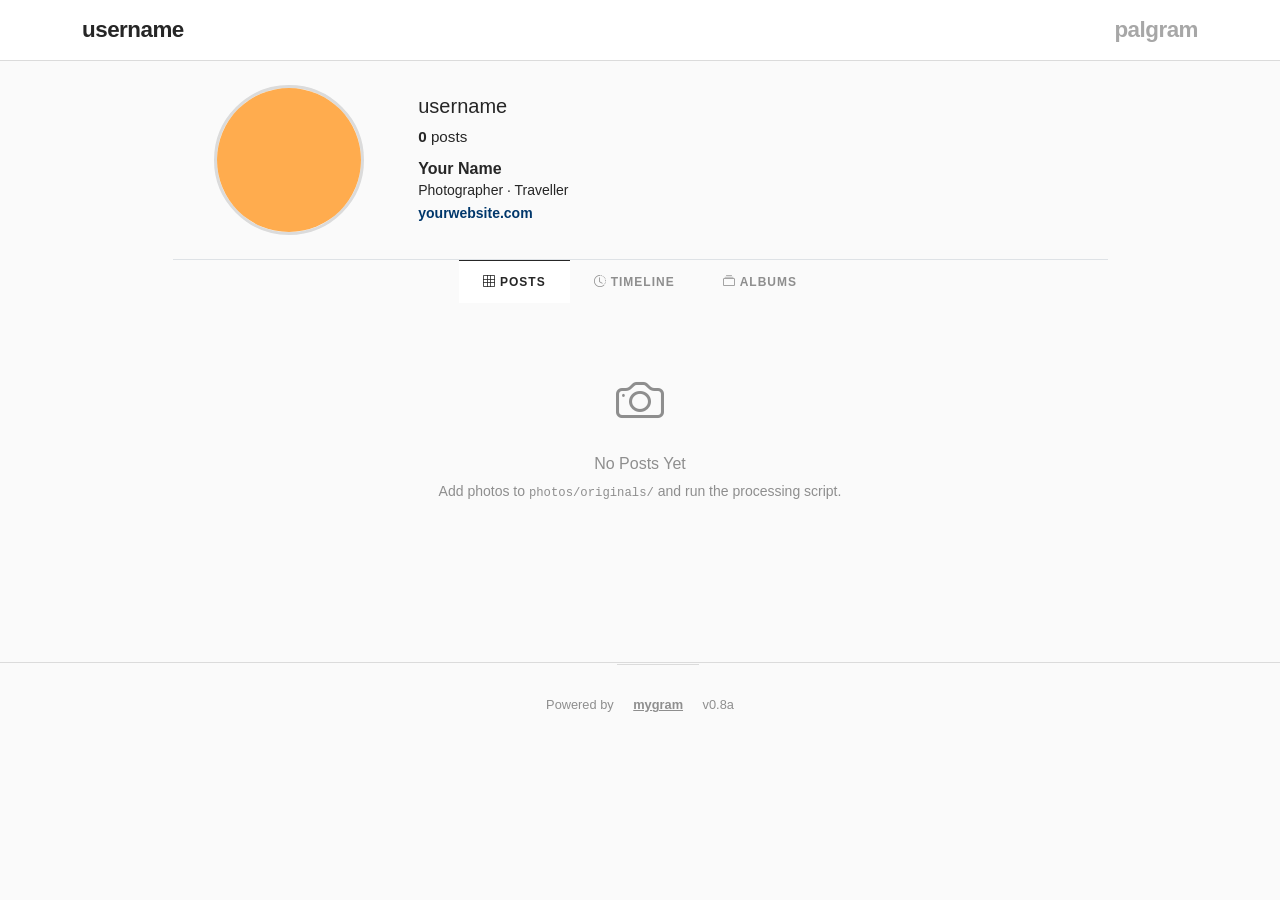
==== index.html @ 9956a179 "Simplify font color in footer; fix dark-mode" ====
<!DOCTYPE html>
<html lang="en">
<head>
  <meta charset="UTF-8">
  <meta name="viewport" content="width=device-width, initial-scale=1.0, maximum-scale=1.0, user-scalable=no">
  <meta name="theme-color" content="#ffffff" media="(prefers-color-scheme: light)">
  <meta name="theme-color" content="#000000" media="(prefers-color-scheme: dark)">
  <title>mygram</title>

  <!-- Favicon -->
  <link rel="icon" type="image/png" sizes="32x32" href="assets/favicon-32.png">
  <link rel="icon" type="image/png" sizes="16x16" href="assets/favicon-16.png">
  <link rel="apple-touch-icon" href="assets/apple-touch-icon.png">

  <!-- PWA Manifest -->
  <link rel="manifest" href="manifest.json">
  <meta name="apple-mobile-web-app-capable" content="yes">
  <meta name="apple-mobile-web-app-status-bar-style" content="default">

  <!-- Open Graph -->
  <meta property="og:type" content="website">
  <meta property="og:title" content="mygram">
  <meta property="og:description" content="Photo portfolio">
  <meta property="og:image" content="">
  <meta property="og:url" content="">

  <!-- Twitter Card -->
  <meta name="twitter:card" content="summary_large_image">
  <meta name="twitter:title" content="mygram">
  <meta name="twitter:description" content="Photo portfolio">
  <meta name="twitter:image" content="">

  <!-- Bootstrap 5 CSS -->
  <link href="https://cdn.jsdelivr.net/npm/bootstrap@5.3.3/dist/css/bootstrap.min.css" rel="stylesheet">
  <!-- Bootstrap Icons -->
  <link href="https://cdn.jsdelivr.net/npm/bootstrap-icons@1.11.3/font/bootstrap-icons.min.css" rel="stylesheet">
  <!-- Custom CSS -->
  <link href="css/style.css" rel="stylesheet">
</head>
<body>

  <!-- ===== NAV BAR ===== -->
  <nav class="navbar border-bottom sticky-top">
    <div class="container d-flex align-items-center">
      <a class="navbar-brand fw-bold mb-0 nav-view-link nav-username active" href="#" data-view="mygram">mygram</a>
      <a class="navbar-brand fw-bold mb-0 nav-view-link" href="#" data-view="palgram">palgram</a>
    </div>
  </nav>

  <!-- ===== PROFILE HEADER ===== -->
  <header id="profile-header" class="container py-4">
    <div class="row align-items-center">
      <!-- Profile Picture -->
      <div class="col-4 col-md-3 text-center">
        <img
          src="assets/profile.jpg"
          alt="Profile picture"
          class="rounded-circle profile-pic"
        >
      </div>
      <!-- Profile Info -->
      <div class="col-8 col-md-9">
        <div class="d-flex align-items-center mb-2 flex-wrap gap-2">
          <h1 class="h5 mb-0 me-3 username">username</h1>
        </div>
        <!-- Stats row -->
        <ul class="list-inline stats d-none d-md-flex mb-2">
          <li class="list-inline-item me-4"><strong id="post-count">0</strong> posts</li>
        </ul>
        <!-- Bio -->
        <div class="bio">
          <p class="fw-semibold mb-0 full-name">Your Name</p>
          <p class="mb-0 bio-text">Photographer · Traveller</p>
          <a href="#" class="bio-link text-decoration-none">yourwebsite.com</a>
        </div>
      </div>
    </div>

    <!-- Mobile-only stats bar -->
    <div class="d-md-none border-top mt-3 pt-2">
      <div class="row text-center">
        <div class="col-4">
          <strong id="post-count-mobile">0</strong><br>
          <span class="text-muted small">posts</span>
        </div>
        <div class="col-4"></div>
        <div class="col-4"></div>
      </div>
    </div>
  </header>

  <!-- ===== VIEW TABS ===== -->
  <div class="container">
    <ul class="nav nav-tabs justify-content-center border-top view-tabs" id="viewTabs" role="tablist">
      <li class="nav-item" role="presentation">
        <button class="nav-link active" id="grid-tab" data-bs-toggle="tab" data-bs-target="#grid-view" type="button" role="tab" aria-selected="true">
          <i class="bi bi-grid-3x3"></i><span class="d-none d-md-inline ms-1">POSTS</span>
        </button>
      </li>
      <li class="nav-item" role="presentation">
        <button class="nav-link" id="timeline-tab" data-bs-toggle="tab" data-bs-target="#timeline-view" type="button" role="tab" aria-selected="false">
          <i class="bi bi-clock-history"></i><span class="d-none d-md-inline ms-1">TIMELINE</span>
        </button>
      </li>
      <li class="nav-item" role="presentation">
        <button class="nav-link" id="albums-tab" data-bs-toggle="tab" data-bs-target="#albums-view" type="button" role="tab" aria-selected="false">
          <i class="bi bi-collection"></i><span class="d-none d-md-inline ms-1">ALBUMS</span>
        </button>
      </li>
    </ul>
  </div>

  <!-- ===== CONTENT AREA ===== -->
  <main class="container pb-5" id="mygram-content">
    <div class="tab-content" id="viewTabContent">

      <!-- Grid View -->
      <div class="tab-pane fade show active" id="grid-view" role="tabpanel" aria-labelledby="grid-tab">
        <div class="row g-0 photo-grid" id="photoGrid">
          <!-- Dynamically populated by js/grid.js -->
        </div>
      </div>

      <!-- Timeline View -->
      <div class="tab-pane fade" id="timeline-view" role="tabpanel" aria-labelledby="timeline-tab">
        <div class="timeline" id="photoTimeline">
          <!-- Dynamically populated by js/timeline.js -->
        </div>
      </div>

      <!-- Albums View -->
      <div class="tab-pane fade" id="albums-view" role="tabpanel" aria-labelledby="albums-tab">
        <div class="albums-header d-none" id="albumsBackBtn">
          <button class="btn btn-sm btn-outline-secondary me-2"><i class="bi bi-arrow-left"></i></button>
          <strong id="albumDetailTitle"></strong>
        </div>
        <div class="row g-0 photo-grid" id="albumsGrid">
          <!-- Dynamically populated by js/albums.js -->
        </div>
      </div>

    </div>
  </main>

  <!-- ===== PALGRAM VIEW (separate from tab content) ===== -->
  <main class="container pb-5 d-none" id="palgram-view">
    <div class="timeline" id="palgramTimeline">
      <!-- Dynamically populated by js/palgram.js -->
    </div>
  </main>

  <!-- ===== LIGHTBOX MODAL ===== -->
  <div class="modal fade" id="lightboxModal" tabindex="-1" aria-hidden="true">
    <div class="modal-dialog modal-dialog-centered modal-xl">
      <div class="modal-content border-0" style="background:transparent">
        <div class="modal-body p-0 position-relative">
          <button type="button" class="btn-close btn-close-white position-absolute top-0 end-0 m-3 z-3" data-bs-dismiss="modal" aria-label="Close"></button>
          <div class="row g-0 lightbox-layout">
            <!-- Photo side -->
            <div class="col-12 col-md-7 lightbox-photo-container d-flex align-items-center justify-content-center">
              <img id="lightboxPhoto" src="" alt="" class="img-fluid lightbox-photo">
            </div>
            <!-- Info side -->
            <div class="col-12 col-md-5 lightbox-info p-3">
              <div class="d-flex align-items-center mb-3">
                <img src="assets/profile.jpg" alt="" class="rounded-circle me-2" width="32" height="32">
                <strong class="username-sm">username</strong>
              </div>
              <hr>
              <p id="lightboxCaption" class="mb-1"></p>
              <small id="lightboxDate" class="text-muted"></small>
              <div id="lightboxMeta" class="mt-3 small text-muted"></div>
              <button id="lightboxShare" class="btn btn-outline-secondary btn-sm mt-3 w-100">
                <i class="bi bi-send me-1"></i>Copy Link
              </button>
              <a id="lightboxViewPal" class="btn btn-outline-primary btn-sm mt-2 w-100 d-none" href="#" target="_blank" rel="noopener">
                <i class="bi bi-box-arrow-up-right me-1"></i>View on pal's app
              </a>
            </div>
          </div>
          <!-- Nav arrows -->
          <button class="lightbox-nav lightbox-prev" id="lightboxPrev" aria-label="Previous"><i class="bi bi-chevron-left"></i></button>
          <button class="lightbox-nav lightbox-next" id="lightboxNext" aria-label="Next"><i class="bi bi-chevron-right"></i></button>
        </div>
      </div>
    </div>
  </div>

  <!-- ===== TOAST ===== -->
  <div class="toast-container position-fixed bottom-0 end-0 p-3" style="z-index: 9999">
    <div id="shareToast" class="toast align-items-center text-bg-dark border-0" role="alert" aria-live="assertive" aria-atomic="true">
      <div class="d-flex">
        <div class="toast-body" id="shareToastBody">Link copied to clipboard</div>
        <button type="button" class="btn-close btn-close-white me-2 m-auto" data-bs-dismiss="toast" aria-label="Close"></button>
      </div>
    </div>
  </div>

  <!-- ===== FOOTER ===== -->
  <footer class="site-footer">
    Powered by <a href="https://github.com/kevdoy/mygram-app" target="_blank" rel="noopener"><strong>mygram</strong></a> v0.8a
  </footer>

  <!-- ===== SCRIPTS ===== -->
  <script src="https://cdn.jsdelivr.net/npm/bootstrap@5.3.3/dist/js/bootstrap.bundle.min.js"></script>
  <script src="js/lazyload.js"></script>
  <script src="js/grid.js"></script>
  <script src="js/timeline.js"></script>
  <script src="js/lightbox.js"></script>
  <script src="js/albums.js"></script>
  <script src="js/palgram.js"></script>
  <script src="js/app.js"></script>
</body>
</html>
---- css/style.css ----
/* ============================================================
   mygram – Instagram-style static photo site
   ============================================================ */

/* ---------- CSS Custom Properties (Light Mode) ---------- */
:root {
  --bg-primary: #fafafa;
  --bg-surface: #ffffff;
  --bg-elevated: #ffffff;
  --bg-overlay: rgba(0, 0, 0, 0.3);
  --text-primary: #262626;
  --text-secondary: #8e8e8e;
  --text-link: #00376b;
  --border-color: #dbdbdb;
  --border-light: #efefef;
  --shimmer-from: #f0f0f0;
  --shimmer-mid: #e0e0e0;
  --shimmer-to: #f0f0f0;
  --nav-bg: #ffffff;
  --lightbox-info-bg: #ffffff;
  --btn-hover-bg: #f5f5f5;
  --toast-bg: #262626;
  --toast-text: #ffffff;
}

/* ---------- Dark Mode ---------- */
@media (prefers-color-scheme: dark) {
  :root {
    --bg-primary: #000000;
    --bg-surface: #000000;
    --bg-elevated: #1a1a1a;
    --bg-overlay: rgba(255, 255, 255, 0.15);
    --text-primary: #f5f5f5;
    --text-secondary: #a8a8a8;
    --text-link: #e0f1ff;
    --border-color: #363636;
    --border-light: #2a2a2a;
    --shimmer-from: #1a1a1a;
    --shimmer-mid: #2a2a2a;
    --shimmer-to: #1a1a1a;
    --nav-bg: #000000;
    --lightbox-info-bg: #1a1a1a;
    --btn-hover-bg: #2a2a2a;
    --toast-bg: #f5f5f5;
    --toast-text: #262626;
  }
}

/* ---------- General ---------- */
body {
  background-color: var(--bg-primary);
  color: var(--text-primary);
  font-family: -apple-system, BlinkMacSystemFont, "Segoe UI", Roboto,
    "Helvetica Neue", Arial, sans-serif;
  -webkit-font-smoothing: antialiased;
  -moz-osx-font-smoothing: grayscale;
}

/* ---------- Navbar ---------- */
.navbar {
  background-color: var(--nav-bg) !important;
  border-bottom-color: var(--border-color) !important;
}

.navbar-brand {
  font-family: -apple-system, BlinkMacSystemFont, "Segoe UI", sans-serif;
  font-size: 1.4rem;
  font-weight: 700;
  letter-spacing: -0.5px;
  color: var(--text-primary) !important;
}

/* Nav view links (mygram / palgram) */
.nav-view-link {
  opacity: 0.4;
  transition: opacity 0.2s;
  text-decoration: none !important;
  cursor: pointer;
  margin-right: 1.25rem;
}

.nav-username {
  max-width: 55vw;
  overflow: hidden;
  text-overflow: ellipsis;
  white-space: nowrap;
  display: inline-block;
  vertical-align: middle;
}

.nav-view-link:last-child {
  margin-right: 0;
}

.nav-view-link.active {
  opacity: 1;
}

.nav-view-link:hover {
  opacity: 0.8;
}

/* Admin gear link */
.nav-admin-link {
  color: var(--text-secondary);
  font-size: 1.15rem;
  padding: 0.25rem;
  transition: opacity 0.15s;
  text-decoration: none;
}

.nav-admin-link:hover {
  opacity: 0.6;
  color: var(--text-secondary);
}

/* ---------- Profile Header ---------- */
#profile-header {
  max-width: 935px;
}

.profile-pic {
  width: 77px;
  height: 77px;
  object-fit: cover;
  border: 3px solid var(--border-color);
}

@media (min-width: 768px) {
  .profile-pic {
    width: 150px;
    height: 150px;
  }
}

.username {
  font-size: 1.25rem;
  font-weight: 400;
  color: var(--text-primary);
}

.full-name {
  color: var(--text-primary);
}

.bio-text {
  font-size: 0.875rem;
  color: var(--text-primary);
  line-height: 1.4;
}

.bio-link {
  font-size: 0.875rem;
  color: var(--text-link);
  font-weight: 600;
}

.stats li {
  font-size: 0.95rem;
  color: var(--text-primary);
}

/* Mobile stats bar */
#profile-header .border-top {
  border-top-color: var(--border-color) !important;
}

#profile-header .text-muted {
  color: var(--text-secondary) !important;
}

/* ---------- View Tabs ---------- */
.view-tabs {
  border-bottom: none;
  max-width: 935px;
  margin: 0 auto;
}

.view-tabs .nav-link {
  color: var(--text-secondary);
  border: none;
  border-top: 1px solid transparent;
  border-radius: 0;
  padding: 0.75rem 1.5rem;
  font-size: 0.75rem;
  letter-spacing: 1px;
  text-transform: uppercase;
  font-weight: 600;
}

.view-tabs .nav-link.active {
  color: #262626;
  border-top: 1px solid #262626;
}

.view-tabs .nav-link:hover {
  color: var(--text-primary);
}

.view-tabs .border-top {
  border-top-color: var(--border-color) !important;
}

/* ---------- Content Area ---------- */
main.container {
  max-width: 935px;
}

/* ---------- Photo Grid ---------- */
.photo-grid .grid-item {
  position: relative;
  overflow: hidden;
  cursor: pointer;
  background: linear-gradient(90deg, var(--shimmer-from) 25%, var(--shimmer-mid) 50%, var(--shimmer-to) 75%);
  background-size: 200% 100%;
  animation: shimmer 1.5s infinite;
}

.photo-grid .grid-item::before {
  content: "";
  display: block;
  padding-top: 100%; /* 1:1 aspect ratio */
}

.photo-grid .grid-item img {
  position: absolute;
  top: 0;
  left: 0;
  width: 100%;
  height: 100%;
  object-fit: cover;
  transition: opacity 0.3s ease;
}

.photo-grid .grid-item img[data-src] {
  opacity: 0;
}

.photo-grid .grid-item img.loaded {
  opacity: 1;
}

.photo-grid .grid-item:has(img.loaded) {
  animation: none;
  background: var(--bg-primary);
}

/* Hover overlay (desktop) */
.photo-grid .grid-item .overlay {
  position: absolute;
  inset: 0;
  background: var(--bg-overlay);
  display: flex;
  align-items: center;
  justify-content: center;
  opacity: 0;
  transition: opacity 0.2s ease;
  color: #fff;
  font-weight: 600;
  font-size: 0.85rem;
}

@media (hover: hover) {
  .photo-grid .grid-item:hover .overlay {
    opacity: 1;
  }
}

/* ---------- Timeline ---------- */
.timeline {
  max-width: 470px;
  margin: 0 auto;
  padding-top: 0.5rem;
}

.timeline-card {
  background: var(--bg-surface);
  border: 1px solid var(--border-color);
  border-radius: 8px;
  margin-bottom: 1.25rem;
  overflow: hidden;
}

.timeline-card .card-header {
  display: flex;
  align-items: center;
  padding: 0.625rem 0.875rem;
  background: transparent;
  border-bottom: none;
}

.timeline-card .card-header img {
  width: 32px;
  height: 32px;
  border-radius: 50%;
  margin-right: 0.625rem;
  object-fit: cover;
}

.timeline-card .card-header strong {
  color: var(--text-primary);
  font-size: 0.875rem;
}

.timeline-card .card-header .text-muted {
  color: var(--text-secondary) !important;
}

.timeline-card .card-img {
  width: 100%;
  display: block;
}

.timeline-card .card-actions {
  display: flex;
  align-items: center;
  padding: 0.375rem 0.75rem;
}

.btn-timeline-share {
  background: none;
  border: none;
  padding: 0.375rem;
  cursor: pointer;
  color: var(--text-primary);
  font-size: 1.35rem;
  line-height: 1;
  transition: opacity 0.15s;
}

.btn-timeline-share:hover {
  opacity: 0.6;
}

.timeline-card .card-body {
  padding: 0 0.875rem 0.75rem;
}

.timeline-card .card-body p {
  color: var(--text-primary);
  font-size: 0.875rem;
  line-height: 1.4;
}

.timeline-card .card-body strong {
  color: var(--text-primary);
}

.timeline-card .card-meta {
  font-size: 0.75rem;
  color: var(--text-secondary);
  text-transform: uppercase;
  letter-spacing: 0.2px;
}

.timeline-month-divider {
  text-align: center;
  font-size: 0.8rem;
  font-weight: 600;
  color: var(--text-secondary);
  text-transform: uppercase;
  letter-spacing: 0.5px;
  padding: 1.25rem 0 0.5rem;
  margin: 0 auto;
  max-width: 470px;
}

/* ---------- Lightbox ---------- */
.lightbox-photo-container {
  background: #000;
  min-height: 200px;
}

.lightbox-photo {
  max-height: 80vh;
  object-fit: contain;
}

.lightbox-info {
  overflow-y: auto;
  background-color: var(--lightbox-info-bg) !important;
  color: var(--text-primary);
}

.lightbox-info hr {
  border-color: var(--border-light);
}

.lightbox-info strong {
  color: var(--text-primary);
}

.lightbox-info .text-muted {
  color: var(--text-secondary) !important;
}

/* Mobile: stack vertically, limit info height */
@media (max-width: 767.98px) {
  .lightbox-layout {
    flex-direction: column;
  }

  .lightbox-photo-container {
    max-height: 55vh;
  }

  .lightbox-photo {
    max-height: 55vh;
    width: 100%;
  }

  .lightbox-info {
    max-height: 40vh;
    border-top: 1px solid var(--border-light);
  }

  /* Hide nav arrows on mobile — swipe is the primary gesture */
  .lightbox-prev,
  .lightbox-next {
    display: none !important;
  }
}

/* Desktop: side-by-side */
@media (min-width: 768px) {
  .lightbox-info {
    max-height: 80vh;
  }
}

.lightbox-nav {
  position: absolute;
  top: 50%;
  transform: translateY(-50%);
  background: rgba(255, 255, 255, 0.85);
  border: none;
  border-radius: 50%;
  width: 36px;
  height: 36px;
  display: flex;
  align-items: center;
  justify-content: center;
  font-size: 1.1rem;
  cursor: pointer;
  z-index: 10;
  box-shadow: 0 0 4px rgba(0, 0, 0, 0.15);
  color: #262626;
}

.lightbox-prev {
  left: 10px;
}

.lightbox-next {
  right: 10px;
}

@media (min-width: 768px) {
  .lightbox-prev {
    left: -50px;
  }
  .lightbox-next {
    right: -50px;
  }
}

/* ---------- Lightbox Immersive (landscape) ---------- */
#lightboxModal.lightbox-immersive .modal-dialog {
  max-width: 100vw;
  max-height: 100vh;
  width: 100vw;
  height: 100vh;
  margin: 0;
}

#lightboxModal.lightbox-immersive .modal-content {
  width: 100vw;
  height: 100vh;
  border-radius: 0;
  background: #000 !important;
}

#lightboxModal.lightbox-immersive .modal-body {
  display: flex;
  align-items: center;
  justify-content: center;
  width: 100%;
  height: 100%;
}

#lightboxModal.lightbox-immersive .lightbox-layout {
  width: 100%;
  height: 100%;
  flex-direction: row;
}

#lightboxModal.lightbox-immersive .lightbox-photo-container {
  width: 100%;
  height: 100vh;
  max-height: 100vh;
  background: #000;
}

#lightboxModal.lightbox-immersive .lightbox-photo {
  max-height: 100vh;
  max-width: 100vw;
  width: 100%;
  height: 100%;
  object-fit: contain;
}

#lightboxModal.lightbox-immersive .lightbox-info,
#lightboxModal.lightbox-immersive .btn-close,
#lightboxModal.lightbox-immersive .lightbox-nav {
  display: none !important;
}

#lightboxModal.lightbox-immersive .modal-backdrop {
  background: #000;
}

/* ---------- Lazy-load placeholder ---------- */
.placeholder-shimmer {
  background: linear-gradient(90deg, var(--shimmer-from) 25%, var(--shimmer-mid) 50%, var(--shimmer-to) 75%);
  background-size: 200% 100%;
  animation: shimmer 1.5s infinite;
}

@keyframes shimmer {
  0% { background-position: 200% 0; }
  100% { background-position: -200% 0; }
}

/* ---------- Utilities ---------- */
.text-ig-blue {
  color: #0095f6;
}

/* ---------- Share button (lightbox) ---------- */
#lightboxShare {
  border-color: var(--border-color);
  color: var(--text-primary);
  font-size: 0.85rem;
}

#lightboxShare:hover {
  background: var(--btn-hover-bg);
}

/* ---------- Toast (dark mode aware) ---------- */
@media (prefers-color-scheme: dark) {
  #shareToast {
    background-color: var(--toast-bg) !important;
    color: var(--toast-text) !important;
  }
  #shareToast .toast-body {
    color: var(--toast-text);
  }
}

/* ---------- Modal (dark mode border fix) ---------- */
@media (prefers-color-scheme: dark) {
  .modal-content {
    border: 1px solid var(--border-color);
  }
}

/* ---------- Empty state ---------- */
.empty-state {
  text-align: center;
  padding: 4rem 1rem;
  color: var(--text-secondary);
}

.empty-state i {
  font-size: 3rem;
  display: block;
  margin-bottom: 1rem;
}

.empty-state code {
  color: var(--text-secondary);
}

/* ---------- Palgram view ---------- */
#palgram-view {
  max-width: 935px;
}

#palgram-view .timeline-card .card-header strong {
  font-size: 0.875rem;
}

#palgram-view .timeline-card .card-header img {
  border: 2px solid var(--border-color);
}

/* Pal username link in feed */
.pal-username-link {
  color: var(--text-primary);
  font-weight: 600;
  font-size: 0.875rem;
  text-decoration: none;
}

.pal-username-link:hover {
  text-decoration: underline;
}

/* View on pal's app button in lightbox */
#lightboxViewPal {
  font-size: 0.85rem;
}

/* ---------- Albums ---------- */
.album-grid-item {
  position: relative;
  overflow: hidden;
  cursor: pointer;
  padding: 4px !important;
}

.album-cover-wrap {
  position: relative;
  border-radius: 8px;
  overflow: hidden;
  background: var(--shimmer-from);
}

.album-cover-wrap::before {
  content: "";
  display: block;
  padding-top: 100%;
}

.album-cover {
  position: absolute;
  top: 0;
  left: 0;
  width: 100%;
  height: 100%;
  object-fit: cover;
  transition: opacity 0.3s ease;
}

.album-cover[data-src] {
  opacity: 0;
}

.album-cover.loaded {
  opacity: 1;
}

.album-cover-placeholder {
  position: absolute;
  top: 0;
  left: 0;
  width: 100%;
  height: 100%;
  display: flex;
  align-items: center;
  justify-content: center;
  background: var(--bg-elevated);
  color: var(--text-secondary);
  font-size: 2rem;
}

.album-cover-overlay {
  position: absolute;
  bottom: 0;
  left: 0;
  right: 0;
  padding: 0.75rem 0.625rem 0.5rem;
  background: linear-gradient(transparent, rgba(0,0,0,0.65));
  display: flex;
  flex-direction: column;
}

.album-title {
  color: #fff;
  font-weight: 600;
  font-size: 0.85rem;
  line-height: 1.2;
  white-space: nowrap;
  overflow: hidden;
  text-overflow: ellipsis;
}

.album-count {
  color: rgba(255,255,255,0.75);
  font-size: 0.7rem;
  margin-top: 2px;
}

/* Albums header / back button */
.albums-header {
  display: flex;
  align-items: center;
  padding: 0.75rem 0;
  margin-bottom: 0.25rem;
}

.albums-header strong {
  font-size: 1rem;
  color: var(--text-primary);
}

.albums-header .btn {
  color: var(--text-primary);
  border-color: var(--border-color);
}

.albums-header .btn:hover {
  background: var(--btn-hover-bg);
}

/* Album detail photos reuse .photo-grid .grid-item styles */
.album-photo-item {
  position: relative;
  overflow: hidden;
  cursor: pointer;
  background: linear-gradient(90deg, var(--shimmer-from) 25%, var(--shimmer-mid) 50%, var(--shimmer-to) 75%);
  background-size: 200% 100%;
  animation: shimmer 1.5s infinite;
}

.album-photo-item::before {
  content: "";
  display: block;
  padding-top: 100%;
}

.album-photo-item img {
  position: absolute;
  top: 0;
  left: 0;
  width: 100%;
  height: 100%;
  object-fit: cover;
  transition: opacity 0.3s ease;
}

.album-photo-item img[data-src] {
  opacity: 0;
}

.album-photo-item img.loaded {
  opacity: 1;
}

.album-photo-item:has(img.loaded) {
  animation: none;
  background: var(--bg-primary);
}

.album-photo-item .overlay {
  position: absolute;
  inset: 0;
  background: var(--bg-overlay);
  display: flex;
  align-items: center;
  justify-content: center;
  opacity: 0;
  transition: opacity 0.2s ease;
  color: #fff;
  font-weight: 600;
  font-size: 0.85rem;
}

@media (hover: hover) {
  .album-photo-item:hover .overlay {
    opacity: 1;
  }
}

/* ---------- Footer ---------- */
.site-footer, .site-footer a {
  text-align: center;
  padding: 2rem 1rem;
  margin-top: 2rem;
  font-size: 0.8rem;
  color: var(--text-secondary);
  border-top: 1px solid var(--border-color);
}
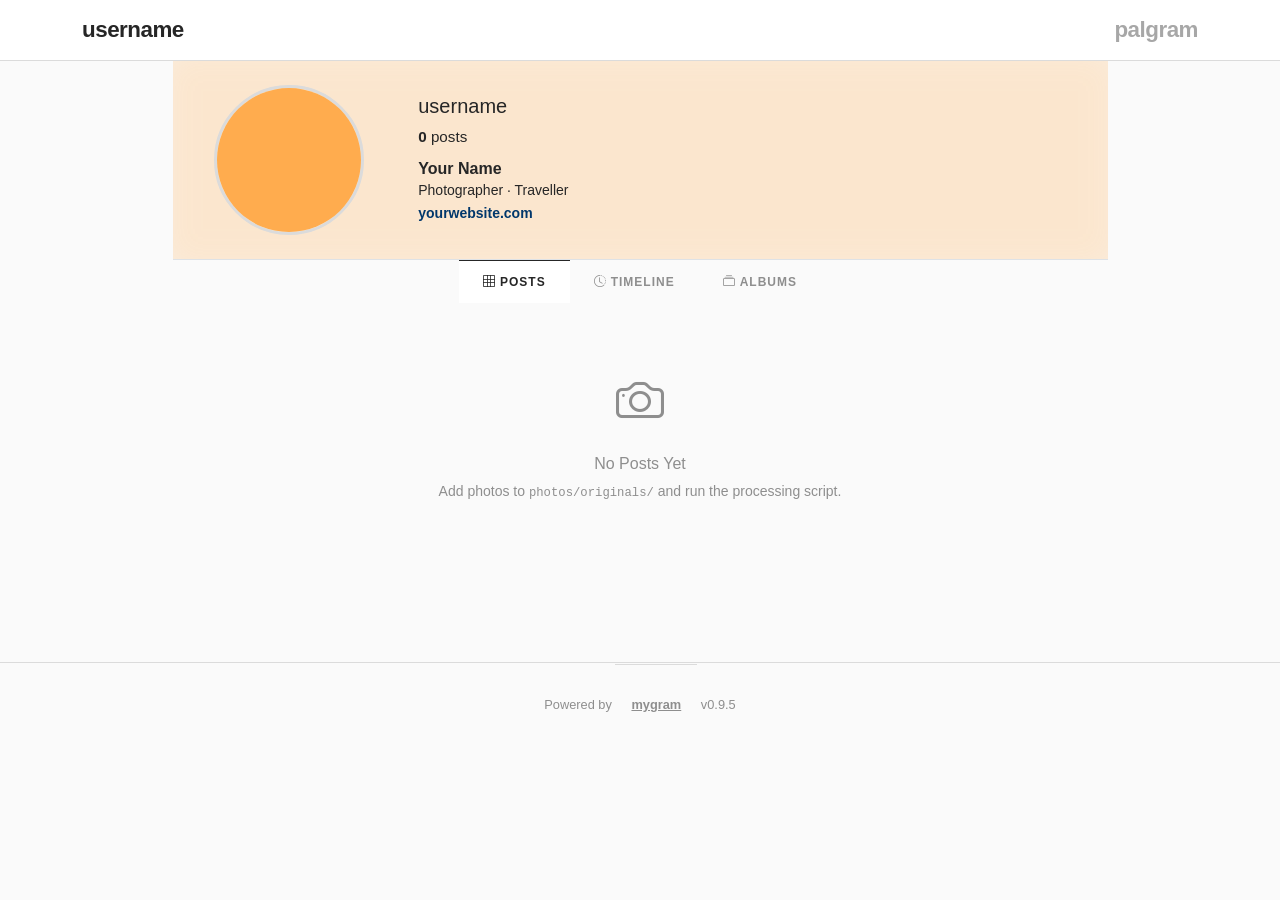
==== commit c49ef3fb: "liquid glass look on mobile" ====
--- a/index.html
+++ b/index.html
@@ -77,7 +77,7 @@
     </div>
 
     <!-- Mobile-only stats bar -->
-    <div class="d-md-none border-top mt-3 pt-2">
+    <div class="d-none border-top mt-3 pt-2 mobile-stats-bar">
       <div class="row text-center">
         <div class="col-4">
           <strong id="post-count-mobile">0</strong><br>
@@ -89,8 +89,14 @@
     </div>
   </header>
 
+  <!-- ===== STICKY MOBILE USERNAME BAR ===== -->
+  <div class="sticky-username-bar" id="stickyUsername" onclick="window.scrollTo({top:0,behavior:'smooth'})">
+    <img src="assets/profile.jpg" alt="" class="sticky-username-pic">
+    <span class="sticky-username-text username">username</span>
+  </div>
+
   <!-- ===== VIEW TABS ===== -->
-  <div class="container">
+  <div class="container" id="viewTabsWrapper">
     <ul class="nav nav-tabs justify-content-center border-top view-tabs" id="viewTabs" role="tablist">
       <li class="nav-item" role="presentation">
         <button class="nav-link active" id="grid-tab" data-bs-toggle="tab" data-bs-target="#grid-view" type="button" role="tab" aria-selected="true">
@@ -148,6 +154,35 @@
       <!-- Dynamically populated by js/palgram.js -->
     </div>
   </main>
+
+  <!-- ===== MOBILE POST PAGE ===== -->
+  <div class="post-page d-none" id="postPage">
+    <div class="post-page-header">
+      <button class="post-page-back" id="postPageBack" aria-label="Back">
+        <i class="bi bi-arrow-left"></i>
+      </button>
+      <div class="d-flex align-items-center">
+        <img src="assets/profile.jpg" alt="" class="rounded-circle me-2 post-page-avatar" width="24" height="24">
+        <strong class="post-page-username">username</strong>
+      </div>
+    </div>
+    <div class="post-page-photo-wrap">
+      <img id="postPagePhoto" src="" alt="" class="post-page-photo">
+    </div>
+    <div class="post-page-actions">
+      <button class="btn-timeline-share" id="postPageShare" aria-label="Share">
+        <i class="bi bi-send"></i>
+      </button>
+    </div>
+    <div class="post-page-body">
+      <p class="mb-1" id="postPageCaptionWrap"><strong class="post-page-username-caption">username</strong> <span id="postPageCaption"></span></p>
+      <p class="card-meta mb-0" id="postPageDate"></p>
+      <div id="postPageMeta" class="mt-2 small text-muted"></div>
+      <a id="postPageViewPal" class="btn btn-outline-primary btn-sm mt-3 w-100 d-none" href="#" target="_blank" rel="noopener">
+        <i class="bi bi-box-arrow-up-right me-1"></i>View on pal's app
+      </a>
+    </div>
+  </div>
 
   <!-- ===== LIGHTBOX MODAL ===== -->
   <div class="modal fade" id="lightboxModal" tabindex="-1" aria-hidden="true">
@@ -186,6 +221,29 @@
     </div>
   </div>
 
+  <!-- ===== MOBILE BUBBLE NAV ===== -->
+  <div class="bubble-nav" id="bubbleNav" aria-label="Navigation">
+    <button class="bubble-btn bubble-btn-gallery active" id="bubbleGallery" aria-label="Gallery">
+      <i class="bi bi-image"></i>
+    </button>
+    <button class="bubble-btn bubble-btn-palgram" id="bubblePalgram" aria-label="Palgram">
+      <i class="bi bi-people-fill"></i>
+    </button>
+  </div>
+
+  <!-- ===== MOBILE VIEW BUBBLE NAV ===== -->
+  <div class="bubble-nav bubble-nav-right" id="bubbleViewNav" aria-label="View switcher">
+    <button class="bubble-btn bubble-btn-view active" data-view-tab="grid-tab" aria-label="Grid">
+      <i class="bi bi-grid-3x3"></i>
+    </button>
+    <button class="bubble-btn bubble-btn-view" data-view-tab="timeline-tab" aria-label="Timeline">
+      <i class="bi bi-clock-history"></i>
+    </button>
+    <button class="bubble-btn bubble-btn-view" data-view-tab="albums-tab" aria-label="Albums">
+      <i class="bi bi-collection"></i>
+    </button>
+  </div>
+
   <!-- ===== TOAST ===== -->
   <div class="toast-container position-fixed bottom-0 end-0 p-3" style="z-index: 9999">
     <div id="shareToast" class="toast align-items-center text-bg-dark border-0" role="alert" aria-live="assertive" aria-atomic="true">
@@ -198,12 +256,13 @@
 
   <!-- ===== FOOTER ===== -->
   <footer class="site-footer">
-    Powered by <a href="https://github.com/kevdoy/mygram-app" target="_blank" rel="noopener"><strong>mygram</strong></a> v0.8a
+    Powered by <a href="https://github.com/kevdoy/mygram-app" target="_blank" rel="noopener"><strong>mygram</strong></a> v0.9.5
   </footer>
 
   <!-- ===== SCRIPTS ===== -->
   <script src="https://cdn.jsdelivr.net/npm/bootstrap@5.3.3/dist/js/bootstrap.bundle.min.js"></script>
   <script src="js/lazyload.js"></script>
+  <script src="js/carousel.js"></script>
   <script src="js/grid.js"></script>
   <script src="js/timeline.js"></script>
   <script src="js/lightbox.js"></script>
--- a/css/style.css
+++ b/css/style.css
@@ -47,6 +47,10 @@
 }
 
 /* ---------- General ---------- */
+html, body {
+  overflow-x: hidden;
+}
+
 body {
   background-color: var(--bg-primary);
   color: var(--text-primary);
@@ -57,9 +61,212 @@
 }
 
 /* ---------- Navbar ---------- */
+@media (max-width: 767.98px) {
+  .navbar { display: none !important; }
+}
+
 .navbar {
   background-color: var(--nav-bg) !important;
   border-bottom-color: var(--border-color) !important;
+}
+
+/* ---------- Mobile Bubble Nav ---------- */
+.bubble-nav {
+  display: none; /* shown only on mobile */
+  position: fixed;
+  bottom: 28px;
+  left: 24px;
+  z-index: 1050;
+  align-items: center;
+  gap: 0;
+  border-radius: 50px;
+  padding: 6px;
+  overflow: hidden;
+  /* Liquid glass – frosted translucency */
+  background: linear-gradient(
+    135deg,
+    rgba(255, 255, 255, 0.50) 0%,
+    rgba(255, 255, 255, 0.25) 40%,
+    rgba(200, 200, 200, 0.30) 60%,
+    rgba(255, 255, 255, 0.35) 100%
+  );
+  -webkit-backdrop-filter: blur(40px) saturate(1.8) brightness(1.1);
+  backdrop-filter: blur(40px) saturate(1.8) brightness(1.1);
+  box-shadow:
+    /* Outer shadow for depth */
+    0 2px 16px rgba(0, 0, 0, 0.10),
+    0 8px 32px rgba(0, 0, 0, 0.06),
+    /* Inner top highlight – simulates light hitting top edge */
+    inset 0 1.5px 1px rgba(255, 255, 255, 0.9),
+    /* Inner bottom shadow – simulates shadow at bottom edge */
+    inset 0 -1px 1px rgba(0, 0, 0, 0.06),
+    /* Left/right edge highlights */
+    inset 1px 0 1px rgba(255, 255, 255, 0.3),
+    inset -1px 0 1px rgba(255, 255, 255, 0.3);
+  border: 0.5px solid rgba(255, 255, 255, 0.6);
+  transition: padding 0.3s cubic-bezier(.4,0,.2,1),
+              border-radius 0.3s cubic-bezier(.4,0,.2,1);
+}
+
+/* Specular highlight – top arc of reflected light */
+.bubble-nav::before {
+  content: '';
+  position: absolute;
+  top: 0;
+  left: 10%;
+  right: 10%;
+  height: 50%;
+  border-radius: 50px 50px 80% 80%;
+  background: linear-gradient(
+    180deg,
+    rgba(255, 255, 255, 0.30) 0%,
+    rgba(255, 255, 255, 0.06) 60%,
+    transparent 100%
+  );
+  pointer-events: none;
+  z-index: 1;
+  transition: opacity 0.3s ease;
+}
+
+/* Hide specular arc when expanded – it doesn't suit the pill shape */
+.bubble-nav.expanded::before {
+  opacity: 0;
+}
+
+/* Refraction caustic – bottom glow from light passing through */
+.bubble-nav::after {
+  content: '';
+  position: absolute;
+  bottom: 0;
+  left: 15%;
+  right: 15%;
+  height: 40%;
+  border-radius: 80% 80% 50px 50px;
+  background: radial-gradient(
+    ellipse at center bottom,
+    rgba(255, 255, 255, 0.2) 0%,
+    transparent 70%
+  );
+  pointer-events: none;
+  z-index: 1;
+}
+
+@media (prefers-color-scheme: dark) {
+  .bubble-nav {
+    background: linear-gradient(
+      135deg,
+      rgba(180, 180, 180, 0.22) 0%,
+      rgba(120, 120, 120, 0.15) 40%,
+      rgba(80, 80, 80, 0.20) 60%,
+      rgba(150, 150, 150, 0.18) 100%
+    );
+    -webkit-backdrop-filter: blur(40px) saturate(1.6) brightness(0.95);
+    backdrop-filter: blur(40px) saturate(1.6) brightness(0.95);
+    box-shadow:
+      0 2px 20px rgba(0, 0, 0, 0.30),
+      0 8px 40px rgba(0, 0, 0, 0.20),
+      inset 0 1.5px 1px rgba(255, 255, 255, 0.20),
+      inset 0 -1px 1px rgba(0, 0, 0, 0.20),
+      inset 1px 0 1px rgba(255, 255, 255, 0.08),
+      inset -1px 0 1px rgba(255, 255, 255, 0.08);
+    border-color: rgba(255, 255, 255, 0.15);
+  }
+  .bubble-nav::before {
+    background: linear-gradient(
+      180deg,
+      rgba(255, 255, 255, 0.18) 0%,
+      rgba(255, 255, 255, 0.04) 60%,
+      transparent 100%
+    );
+  }
+  .bubble-nav::after {
+    background: radial-gradient(
+      ellipse at center bottom,
+      rgba(255, 255, 255, 0.06) 0%,
+      transparent 70%
+    );
+  }
+}
+
+@media (max-width: 767.98px) {
+  .bubble-nav { display: flex; }
+}
+
+.bubble-btn {
+  display: flex;
+  align-items: center;
+  justify-content: center;
+  width: 44px;
+  height: 44px;
+  border: none;
+  border-radius: 50%;
+  background: transparent;
+  color: rgba(60, 60, 60, 0.55);
+  font-size: 1.25rem;
+  cursor: pointer;
+  transition: color 0.2s, opacity 0.2s, transform 0.25s cubic-bezier(.4,0,.2,1),
+              width 0.3s cubic-bezier(.4,0,.2,1),
+              margin 0.3s cubic-bezier(.4,0,.2,1);
+  -webkit-tap-highlight-color: transparent;
+  padding: 0;
+}
+
+@media (prefers-color-scheme: dark) {
+  .bubble-btn {
+    color: rgba(220, 220, 220, 0.7);
+  }
+}
+
+.bubble-btn.active {
+  color: var(--text-primary);
+}
+
+/* Collapsed state: hide whichever button is NOT active */
+.bubble-nav:not(.expanded) .bubble-btn:not(.active) {
+  width: 0;
+  overflow: hidden;
+  opacity: 0;
+  margin: 0;
+  padding: 0;
+}
+
+/* Expanded state: show all buttons, enlarge for touch */
+.bubble-nav.expanded {
+  padding: 6px 8px;
+}
+
+.bubble-nav.expanded .bubble-btn {
+  width: 52px;
+  height: 52px;
+  font-size: 1.35rem;
+  opacity: 1;
+}
+
+.bubble-nav.expanded .bubble-btn + .bubble-btn {
+  margin-left: 4px;
+}
+
+/* Highlight pill behind active icon when expanded */
+.bubble-nav.expanded .bubble-btn.active {
+  background: rgba(255, 255, 255, 0.6);
+  border-radius: 50%;
+}
+
+@media (prefers-color-scheme: dark) {
+  .bubble-nav.expanded .bubble-btn.active {
+    background: rgba(200, 200, 200, 0.2);
+  }
+}
+
+/* Right-side bubble (view tabs) */
+.bubble-nav-right {
+  left: auto;
+  right: 24px;
+}
+
+/* Hide the existing view tabs bar on mobile */
+@media (max-width: 767.98px) {
+  #viewTabsWrapper { display: none !important; }
 }
 
 .navbar-brand {
@@ -117,6 +324,180 @@
 /* ---------- Profile Header ---------- */
 #profile-header {
   max-width: 935px;
+  position: relative;
+  overflow: hidden;
+  z-index: 0;
+}
+
+#profile-header::before {
+  content: '';
+  position: absolute;
+  inset: -30px;
+  background: url('../assets/profile.jpg') top center / cover no-repeat;
+  opacity: 0.25;
+  filter: blur(25px);
+  z-index: -1;
+}
+
+/* ---- Mobile liquid glass profile header ---- */
+@media (max-width: 767.98px) {
+  #profile-header {
+    border-radius: 0;
+    width: 100%;
+    max-width: 100%;
+    margin: 0;
+    padding: 10px 12px !important;
+    overflow: hidden;
+    box-sizing: border-box;
+    background: linear-gradient(
+      145deg,
+      rgba(255, 255, 255, 0.45) 0%,
+      rgba(255, 255, 255, 0.20) 40%,
+      rgba(200, 200, 200, 0.25) 70%,
+      rgba(255, 255, 255, 0.30) 100%
+    );
+    -webkit-backdrop-filter: blur(40px) saturate(1.8) brightness(1.1);
+    backdrop-filter: blur(40px) saturate(1.8) brightness(1.1);
+    box-shadow:
+      0 2px 20px rgba(0, 0, 0, 0.08),
+      inset 0 -1px 1px rgba(0, 0, 0, 0.04);
+    border: none;
+  }
+
+  #profile-header::before {
+    inset: -40px;
+    opacity: 0.35;
+    filter: blur(30px);
+  }
+
+  /* Horizontal layout: photo left, info right */
+  #profile-header > .row {
+    align-items: center;
+  }
+
+  #profile-header .col-4 {
+    flex: 0 0 auto;
+    width: auto;
+    padding-right: 12px;
+  }
+
+  #profile-header .col-8 {
+    flex: 1;
+    width: auto;
+  }
+
+  /* Smaller profile pic on mobile */
+  #profile-header .profile-pic {
+    width: 56px;
+    height: 56px;
+  }
+
+  /* Username styling */
+  #profile-header .username {
+    font-size: 1.1rem;
+    font-weight: 600;
+    letter-spacing: -0.3px;
+    margin-right: 0 !important;
+    margin-bottom: 0 !important;
+  }
+
+  /* Hide stats on mobile */
+  #profile-header .stats {
+    display: none !important;
+  }
+
+  /* Hide username row bottom margin */
+  #profile-header .d-flex.mb-2 {
+    margin-bottom: 2px !important;
+  }
+
+  /* Compact bio */
+  #profile-header .bio {
+    margin-top: 0;
+  }
+
+  #profile-header .bio .full-name {
+    font-size: 0.82rem;
+  }
+
+  #profile-header .bio .bio-text {
+    font-size: 0.78rem;
+  }
+
+  #profile-header .bio .bio-link {
+    font-size: 0.78rem;
+  }
+}
+
+@media (max-width: 767.98px) and (prefers-color-scheme: dark) {
+  #profile-header {
+    background: linear-gradient(
+      145deg,
+      rgba(160, 160, 160, 0.18) 0%,
+      rgba(100, 100, 100, 0.12) 40%,
+      rgba(60, 60, 60, 0.16) 70%,
+      rgba(130, 130, 130, 0.14) 100%
+    );
+    -webkit-backdrop-filter: blur(40px) saturate(1.6) brightness(0.95);
+    backdrop-filter: blur(40px) saturate(1.6) brightness(0.95);
+    box-shadow:
+      0 2px 24px rgba(0, 0, 0, 0.25),
+      inset 0 -1px 1px rgba(0, 0, 0, 0.15);
+    border: none;
+  }
+}
+
+/* ---------- Sticky Mobile Username Bar ---------- */
+.sticky-username-bar {
+  display: none;
+  position: fixed;
+  top: 0;
+  left: 0;
+  right: 0;
+  z-index: 1040;
+  padding: 10px 16px;
+  background: linear-gradient(
+    180deg,
+    rgba(0, 0, 0, 1) 0%,
+    rgba(0, 0, 0, 1) 60%,
+    transparent 100%
+  );
+  /* Layout */
+  justify-content: center;
+  align-items: center;
+  gap: 8px;
+  /* Transition */
+  opacity: 0;
+  transform: translateY(-8px);
+  transition: opacity 0.25s ease, transform 0.25s ease;
+  pointer-events: none;
+}
+
+.sticky-username-bar.visible {
+  opacity: 1;
+  transform: translateY(0);
+  pointer-events: auto;
+  cursor: pointer;
+}
+
+@media (max-width: 767.98px) {
+  .sticky-username-bar { display: flex; }
+}
+
+.sticky-username-pic {
+  width: 22px;
+  height: 22px;
+  border-radius: 50%;
+  object-fit: cover;
+  border: 1.5px solid var(--border-color);
+  flex-shrink: 0;
+}
+
+.sticky-username-text {
+  font-size: 0.95rem;
+  font-weight: 700;
+  color: #ffffff !important;
+  letter-spacing: -0.3px;
 }
 
 .profile-pic {
@@ -206,6 +587,23 @@
   max-width: 935px;
 }
 
+/* Full-bleed grid on mobile */
+@media (max-width: 767.98px) {
+  #mygram-content {
+    padding-left: 0;
+    padding-right: 0;
+    padding-top: 0;
+    margin-top: 0;
+    max-width: 100%;
+  }
+
+  /* Remove gap between profile header and grid */
+  #profile-header {
+    margin-bottom: 0 !important;
+    padding-bottom: 10px !important;
+  }
+}
+
 /* ---------- Photo Grid ---------- */
 .photo-grid .grid-item {
   position: relative;
@@ -519,6 +917,285 @@
   background: #000;
 }
 
+/* ---------- Mobile Post Page ---------- */
+.post-page {
+  position: fixed;
+  top: 0;
+  left: 0;
+  right: 0;
+  bottom: 0;
+  z-index: 1060;
+  background: var(--bg-primary);
+  overflow-y: auto;
+  -webkit-overflow-scrolling: touch;
+}
+
+.post-page.opening {
+  animation: postPageSlideIn 0.25s ease forwards;
+}
+
+.post-page.closing {
+  animation: postPageSlideOut 0.2s ease forwards;
+}
+
+@keyframes postPageSlideIn {
+  from { transform: translateX(100%); }
+  to { transform: translateX(0); }
+}
+
+@keyframes postPageSlideOut {
+  from { transform: translateX(0); }
+  to { transform: translateX(100%); }
+}
+
+.post-page-header {
+  display: flex;
+  align-items: center;
+  padding: 0.625rem 1rem;
+  border-bottom: 1px solid var(--border-color);
+  background: var(--bg-surface);
+  position: sticky;
+  top: 0;
+  z-index: 10;
+}
+
+.post-page-back {
+  background: none;
+  border: none;
+  font-size: 1.35rem;
+  padding: 0.25rem;
+  margin-right: 0.75rem;
+  color: var(--text-primary);
+  cursor: pointer;
+  line-height: 1;
+}
+
+.post-page-username {
+  font-size: 0.875rem;
+  color: var(--text-primary);
+}
+
+.post-page-avatar {
+  object-fit: cover;
+}
+
+.post-page-photo-wrap {
+  background: #000;
+  display: flex;
+  align-items: center;
+  justify-content: center;
+  min-height: 200px;
+  overflow: hidden;
+}
+
+.post-page-photo {
+  width: 100%;
+  display: block;
+}
+
+.post-page-actions {
+  display: flex;
+  align-items: center;
+  padding: 0.5rem 0.75rem;
+}
+
+.post-page-body {
+  padding: 0.625rem 1rem 3rem;
+}
+
+.post-page-body p {
+  font-size: 0.875rem;
+  line-height: 1.4;
+  color: var(--text-primary);
+}
+
+.post-page-body strong {
+  color: var(--text-primary);
+}
+
+.post-page-body .text-muted {
+  color: var(--text-secondary) !important;
+}
+
+.post-page-body .card-meta {
+  color: var(--text-secondary);
+}
+
+.post-page-username-caption {
+  font-size: 0.875rem;
+}
+
+/* Hide post page on desktop — only used on mobile */
+@media (min-width: 768px) {
+  .post-page {
+    display: none !important;
+  }
+}
+
+/* ---------- Grid Badges (carousel / video) ---------- */
+.grid-badge {
+  position: absolute;
+  top: 8px;
+  right: 8px;
+  color: #fff;
+  font-size: 0.85rem;
+  filter: drop-shadow(0 1px 2px rgba(0,0,0,0.5));
+  pointer-events: none;
+  z-index: 2;
+}
+
+/* ---------- Media Carousel ---------- */
+.media-carousel {
+  position: relative;
+  width: 100%;
+  overflow: hidden;
+  touch-action: pan-y pinch-zoom;
+}
+
+.carousel-track {
+  display: flex;
+  width: 100%;
+}
+
+.carousel-slide {
+  min-width: 100%;
+  width: 100%;
+  max-width: 100%;
+  flex: 0 0 100%;
+  display: flex;
+  align-items: center;
+  justify-content: center;
+  overflow: hidden;
+}
+
+.carousel-slide img,
+.carousel-slide video {
+  width: 100%;
+  max-width: 100%;
+  height: auto;
+  display: block;
+  object-fit: contain;
+}
+
+/* Lightbox carousel sizing */
+.lightbox-carousel .carousel-slide img,
+.lightbox-carousel .carousel-slide video {
+  max-height: 80vh;
+  object-fit: contain;
+}
+
+@media (max-width: 767.98px) {
+  .lightbox-carousel .carousel-slide img,
+  .lightbox-carousel .carousel-slide video {
+    max-height: 55vh;
+  }
+}
+
+/* Post page carousel */
+.post-page-carousel .carousel-slide img,
+.post-page-carousel .carousel-slide video {
+  width: 100%;
+  max-width: 100vw;
+  max-height: 75vh;
+  object-fit: contain;
+}
+
+/* Timeline carousel */
+.timeline-carousel {
+  background: #000;
+}
+
+.carousel-dots {
+  display: flex;
+  justify-content: center;
+  padding: 8px 0;
+  gap: 4px;
+  position: absolute;
+  bottom: 0;
+  left: 0;
+  right: 0;
+  z-index: 3;
+}
+
+.carousel-dot {
+  width: 6px;
+  height: 6px;
+  border-radius: 50%;
+  background: rgba(255, 255, 255, 0.4);
+  border: none;
+  padding: 0;
+  cursor: pointer;
+  transition: background 0.2s;
+}
+
+.carousel-dot.active {
+  background: #fff;
+}
+
+/* Carousel arrows */
+.carousel-arrow {
+  position: absolute;
+  top: 50%;
+  transform: translateY(-50%);
+  z-index: 4;
+  background: rgba(0, 0, 0, 0.35);
+  color: #fff;
+  border: none;
+  border-radius: 50%;
+  width: 32px;
+  height: 32px;
+  display: flex;
+  align-items: center;
+  justify-content: center;
+  cursor: pointer;
+  font-size: 16px;
+  padding: 0;
+  opacity: 0;
+  transition: opacity 0.2s;
+  backdrop-filter: blur(4px);
+  -webkit-backdrop-filter: blur(4px);
+}
+.carousel-arrow.hidden {
+  display: none;
+}
+.media-carousel:hover .carousel-arrow {
+  opacity: 1;
+}
+/* Always visible on touch devices (no hover) */
+@media (hover: none) {
+  .carousel-arrow {
+    opacity: 0.7;
+  }
+}
+.carousel-arrow-prev {
+  left: 8px;
+}
+.carousel-arrow-next {
+  right: 8px;
+}
+.carousel-arrow:hover {
+  background: rgba(0, 0, 0, 0.6);
+}
+.carousel-arrow:active {
+  transform: translateY(-50%) scale(0.92);
+}
+
+/* Lightbox & post page get larger arrows */
+.lightbox-carousel .carousel-arrow,
+.post-page-carousel .carousel-arrow {
+  width: 40px;
+  height: 40px;
+  font-size: 20px;
+}
+
+/* ---------- Video in Cards ---------- */
+.timeline-card video.card-img,
+.post-page-photo-wrap video {
+  width: 100%;
+  display: block;
+  background: #000;
+}
+
 /* ---------- Lazy-load placeholder ---------- */
 .placeholder-shimmer {
   background: linear-gradient(90deg, var(--shimmer-from) 25%, var(--shimmer-mid) 50%, var(--shimmer-to) 75%);
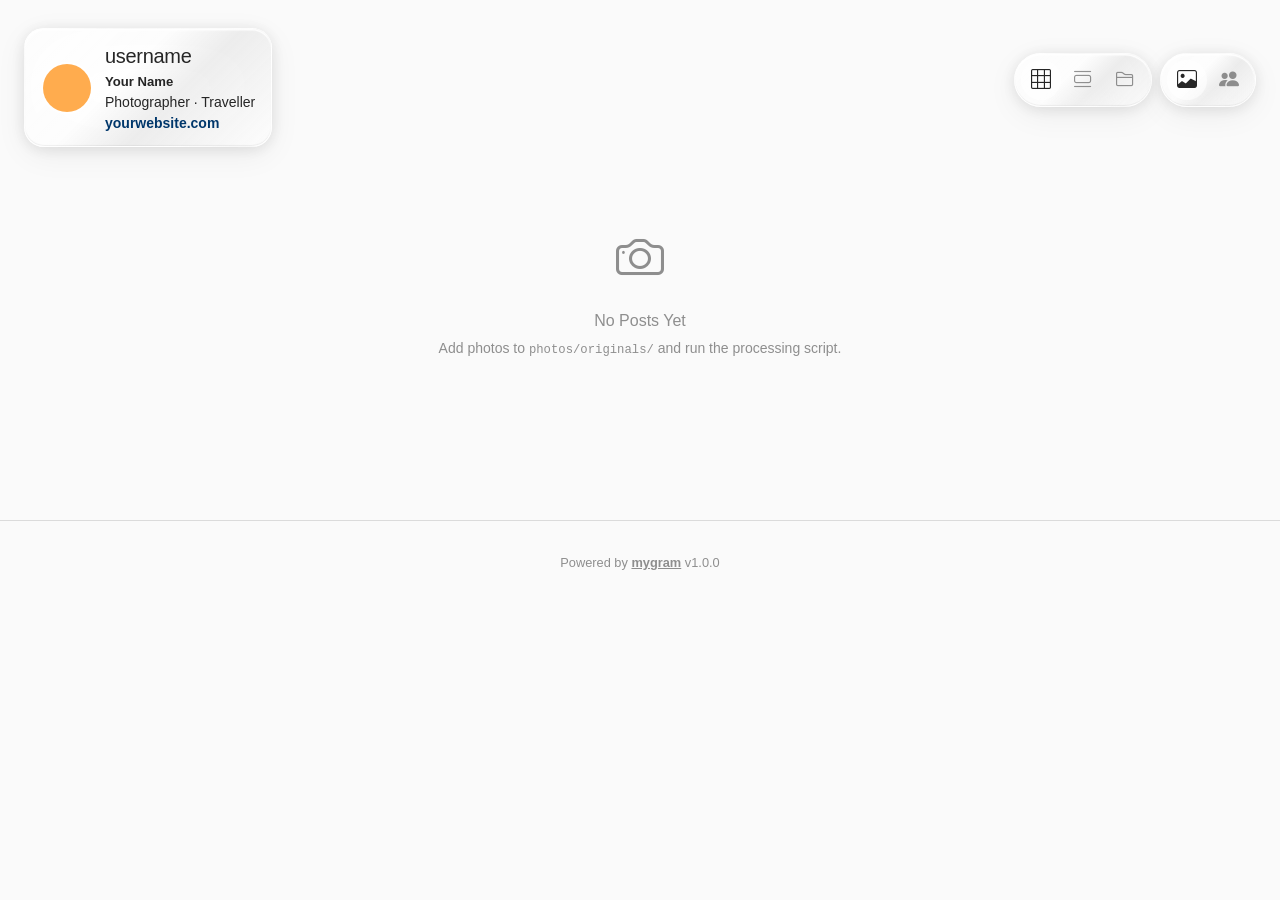
==== commit 33f143d6: "Version 1 Allow users to set palgram as the default" ====
--- a/index.html
+++ b/index.html
@@ -89,10 +89,39 @@
     </div>
   </header>
 
-  <!-- ===== STICKY MOBILE USERNAME BAR ===== -->
-  <div class="sticky-username-bar" id="stickyUsername" onclick="window.scrollTo({top:0,behavior:'smooth'})">
-    <img src="assets/profile.jpg" alt="" class="sticky-username-pic">
-    <span class="sticky-username-text username">username</span>
+  <!-- ===== DESKTOP HEADER BAR ===== -->
+  <div class="desktop-header" id="desktopHeader">
+    <div class="desktop-header-inner">
+      <!-- Profile bubble (left) -->
+      <div class="desktop-header-profile" id="desktopProfileWrap"></div>
+      <!-- Spacer -->
+      <div class="desktop-header-spacer"></div>
+      <!-- Nav bubbles grouped (right) -->
+      <div class="desktop-header-navs" id="desktopNavsWrap"></div>
+    </div>
+  </div>
+
+  <!-- ===== MOBILE PROFILE ZONE (solid bg behind expanded bubble) ===== -->
+  <div class="profile-zone" id="profileZone"></div>
+
+  <!-- ===== MOBILE PROFILE BUBBLE ===== -->
+  <div class="profile-bubble" id="profileBubble">
+    <!-- Collapsed state -->
+    <div class="profile-bubble-collapsed">
+      <img src="assets/profile.jpg" alt="" class="profile-bubble-pic">
+      <i class="bi bi-people-fill profile-bubble-icon" style="display:none"></i>
+      <span class="profile-bubble-name username">username</span>
+    </div>
+    <!-- Expanded state -->
+    <div class="profile-bubble-expanded">
+      <img src="assets/profile.jpg" alt="" class="profile-bubble-pic-lg rounded-circle">
+      <div class="profile-bubble-info">
+        <span class="profile-bubble-name-lg username">username</span>
+        <span class="profile-bubble-fullname full-name">Your Name</span>
+        <span class="profile-bubble-bio bio-text">Photographer · Traveller</span>
+        <a href="#" class="profile-bubble-link bio-link">yourwebsite.com</a>
+      </div>
+    </div>
   </div>
 
   <!-- ===== VIEW TABS ===== -->
@@ -105,12 +134,12 @@
       </li>
       <li class="nav-item" role="presentation">
         <button class="nav-link" id="timeline-tab" data-bs-toggle="tab" data-bs-target="#timeline-view" type="button" role="tab" aria-selected="false">
-          <i class="bi bi-clock-history"></i><span class="d-none d-md-inline ms-1">TIMELINE</span>
+          <i class="bi bi-view-list"></i><span class="d-none d-md-inline ms-1">TIMELINE</span>
         </button>
       </li>
       <li class="nav-item" role="presentation">
         <button class="nav-link" id="albums-tab" data-bs-toggle="tab" data-bs-target="#albums-view" type="button" role="tab" aria-selected="false">
-          <i class="bi bi-collection"></i><span class="d-none d-md-inline ms-1">ALBUMS</span>
+          <i class="bi bi-folder2"></i><span class="d-none d-md-inline ms-1">ALBUMS</span>
         </button>
       </li>
     </ul>
@@ -237,11 +266,35 @@
       <i class="bi bi-grid-3x3"></i>
     </button>
     <button class="bubble-btn bubble-btn-view" data-view-tab="timeline-tab" aria-label="Timeline">
-      <i class="bi bi-clock-history"></i>
+      <i class="bi bi-view-list"></i>
     </button>
     <button class="bubble-btn bubble-btn-view" data-view-tab="albums-tab" aria-label="Albums">
-      <i class="bi bi-collection"></i>
-    </button>
+      <i class="bi bi-folder2"></i>
+    </button>
+  </div>
+
+  <!-- ===== PALGRAM SECRET SETTINGS MODAL ===== -->
+  <div class="secret-modal-overlay d-none" id="secretModalOverlay">
+    <div class="secret-modal" id="secretModal">
+      <div class="secret-modal-header">
+        <i class="bi bi-people-fill me-2"></i>Palgram Settings
+      </div>
+      <div class="secret-modal-body">
+        <p class="secret-modal-desc">Set Palgram as your default view when opening the app.</p>
+        <div class="secret-modal-actions">
+          <button class="secret-modal-btn secret-modal-btn-primary" id="secretSetDefault">
+            <i class="bi bi-check-circle me-1"></i>Set as Default
+          </button>
+          <button class="secret-modal-btn secret-modal-btn-danger d-none" id="secretResetDefault">
+            <i class="bi bi-arrow-counterclockwise me-1"></i>Reset to mygram
+          </button>
+        </div>
+        <p class="secret-modal-status d-none" id="secretStatus"></p>
+      </div>
+      <div class="secret-modal-footer">
+        <button class="secret-modal-btn secret-modal-btn-secondary" id="secretClose">Close</button>
+      </div>
+    </div>
   </div>
 
   <!-- ===== TOAST ===== -->
@@ -256,7 +309,7 @@
 
   <!-- ===== FOOTER ===== -->
   <footer class="site-footer">
-    Powered by <a href="https://github.com/kevdoy/mygram-app" target="_blank" rel="noopener"><strong>mygram</strong></a> v0.9.5
+    Powered by <a href="https://github.com/kevdoy/mygram-app" target="_blank" rel="noopener"><strong>mygram</strong></a> v1.0.0
   </footer>
 
   <!-- ===== SCRIPTS ===== -->
--- a/css/style.css
+++ b/css/style.css
@@ -17,7 +17,7 @@
   --shimmer-mid: #e0e0e0;
   --shimmer-to: #f0f0f0;
   --nav-bg: #ffffff;
-  --lightbox-info-bg: #ffffff;
+  --lightbox-info-bg: rgba(255, 255, 255, 0.80);
   --btn-hover-bg: #f5f5f5;
   --toast-bg: #262626;
   --toast-text: #ffffff;
@@ -39,7 +39,7 @@
     --shimmer-mid: #2a2a2a;
     --shimmer-to: #1a1a1a;
     --nav-bg: #000000;
-    --lightbox-info-bg: #1a1a1a;
+    --lightbox-info-bg: rgba(26, 26, 26, 0.80);
     --btn-hover-bg: #2a2a2a;
     --toast-bg: #f5f5f5;
     --toast-text: #262626;
@@ -61,18 +61,13 @@
 }
 
 /* ---------- Navbar ---------- */
-@media (max-width: 767.98px) {
-  .navbar { display: none !important; }
-}
-
-.navbar {
-  background-color: var(--nav-bg) !important;
-  border-bottom-color: var(--border-color) !important;
-}
-
-/* ---------- Mobile Bubble Nav ---------- */
+/* Hide the old navbar on all screen sizes – replaced by bubble UI */
+.navbar { display: none !important; }
+
+
+/* ---------- Bubble Nav ---------- */
 .bubble-nav {
-  display: none; /* shown only on mobile */
+  display: none; /* shown via media queries below */
   position: fixed;
   bottom: 28px;
   left: 24px;
@@ -188,8 +183,46 @@
   }
 }
 
+/* Show bubble nav on mobile */
 @media (max-width: 767.98px) {
   .bubble-nav { display: flex; }
+}
+
+/* Desktop: show nav, static position, always show all buttons */
+@media (min-width: 768px) {
+  .bubble-nav {
+    display: flex;
+    position: static;
+    bottom: auto;
+    left: auto;
+    right: auto;
+    z-index: auto;
+    padding: 6px;
+  }
+
+  .bubble-nav .bubble-btn {
+    width: 40px;
+    height: 40px;
+    opacity: 1;
+    overflow: visible;
+    margin: 0;
+    padding: 0;
+  }
+
+  .bubble-nav .bubble-btn + .bubble-btn {
+    margin-left: 2px;
+  }
+
+  .bubble-nav .bubble-btn.active {
+    background: rgba(255, 255, 255, 0.6);
+    border-radius: 50%;
+  }
+}
+
+@media (min-width: 768px) and (prefers-color-scheme: dark) {
+  .bubble-nav .bubble-btn.active {
+    background: rgba(200, 200, 200, 0.2);
+  }
 }
 
 .bubble-btn {
@@ -221,38 +254,42 @@
   color: var(--text-primary);
 }
 
-/* Collapsed state: hide whichever button is NOT active */
-.bubble-nav:not(.expanded) .bubble-btn:not(.active) {
-  width: 0;
-  overflow: hidden;
-  opacity: 0;
-  margin: 0;
-  padding: 0;
-}
-
-/* Expanded state: show all buttons, enlarge for touch */
-.bubble-nav.expanded {
-  padding: 6px 8px;
-}
-
-.bubble-nav.expanded .bubble-btn {
-  width: 52px;
-  height: 52px;
-  font-size: 1.35rem;
-  opacity: 1;
-}
-
-.bubble-nav.expanded .bubble-btn + .bubble-btn {
-  margin-left: 4px;
-}
-
-/* Highlight pill behind active icon when expanded */
-.bubble-nav.expanded .bubble-btn.active {
-  background: rgba(255, 255, 255, 0.6);
-  border-radius: 50%;
-}
-
-@media (prefers-color-scheme: dark) {
+/* Collapsed state: hide whichever button is NOT active (mobile only) */
+@media (max-width: 767.98px) {
+  .bubble-nav:not(.expanded) .bubble-btn:not(.active) {
+    width: 0;
+    overflow: hidden;
+    opacity: 0;
+    margin: 0;
+    padding: 0;
+  }
+}
+
+/* Expanded state: show all buttons, enlarge for touch (mobile) */
+@media (max-width: 767.98px) {
+  .bubble-nav.expanded {
+    padding: 6px 8px;
+  }
+
+  .bubble-nav.expanded .bubble-btn {
+    width: 52px;
+    height: 52px;
+    font-size: 1.35rem;
+    opacity: 1;
+  }
+
+  .bubble-nav.expanded .bubble-btn + .bubble-btn {
+    margin-left: 4px;
+  }
+
+  /* Highlight pill behind active icon when expanded */
+  .bubble-nav.expanded .bubble-btn.active {
+    background: rgba(255, 255, 255, 0.6);
+    border-radius: 50%;
+  }
+}
+
+@media (max-width: 767.98px) and (prefers-color-scheme: dark) {
   .bubble-nav.expanded .bubble-btn.active {
     background: rgba(200, 200, 200, 0.2);
   }
@@ -264,10 +301,8 @@
   right: 24px;
 }
 
-/* Hide the existing view tabs bar on mobile */
-@media (max-width: 767.98px) {
-  #viewTabsWrapper { display: none !important; }
-}
+/* Hide old view tabs bar on all sizes – replaced by bubble UI */
+#viewTabsWrapper { display: none !important; }
 
 .navbar-brand {
   font-family: -apple-system, BlinkMacSystemFont, "Segoe UI", sans-serif;
@@ -319,6 +354,48 @@
 .nav-admin-link:hover {
   opacity: 0.6;
   color: var(--text-secondary);
+}
+
+/* ---------- Desktop Header Bar ---------- */
+.desktop-header {
+  display: none;
+}
+
+@media (min-width: 768px) {
+  .desktop-header {
+    display: block;
+    position: fixed;
+    top: 0;
+    left: 0;
+    right: 0;
+    z-index: 1040;
+    padding: 12px 24px;
+    width: 100%;
+    box-sizing: border-box;
+  }
+
+  .desktop-header-inner {
+    display: flex;
+    align-items: center;
+    gap: 12px;
+    /* Full width — no max-width constraint */
+  }
+
+  .desktop-header-profile {
+    flex-shrink: 1;
+    min-width: 0;
+  }
+
+  .desktop-header-spacer {
+    flex: 1;
+  }
+
+  .desktop-header-navs {
+    flex-shrink: 0;
+    display: flex;
+    align-items: center;
+    gap: 8px;
+  }
 }
 
 /* ---------- Profile Header ---------- */
@@ -447,57 +524,283 @@
   }
 }
 
-/* ---------- Sticky Mobile Username Bar ---------- */
-.sticky-username-bar {
+/* Hide old profile header on all sizes – replaced by bubble UI */
+#profile-header {
+  display: none !important;
+}
+
+/* ---------- Mobile Profile Zone (top header area) ---------- */
+.profile-zone {
   display: none;
-  position: fixed;
-  top: 0;
-  left: 0;
-  right: 0;
-  z-index: 1040;
-  padding: 10px 16px;
+}
+
+@media (max-width: 767.98px) {
+  .profile-zone {
+    display: block;
+    width: 100%;
+    background: var(--bg-surface);
+    overflow: hidden;
+    transition: height 0.35s cubic-bezier(.4,0,.2,1);
+    /* Enough height for expanded bubble (12px top + ~90px bubble + 12px bottom) */
+    height: 110px;
+  }
+
+  .profile-zone.collapsed {
+    height: 0;
+  }
+}
+
+/* ---------- Profile Bubble ---------- */
+.profile-bubble {
+  display: inline-flex;
+  flex-direction: column;
+  /* Liquid glass */
   background: linear-gradient(
-    180deg,
-    rgba(0, 0, 0, 1) 0%,
-    rgba(0, 0, 0, 1) 60%,
-    transparent 100%
+    135deg,
+    rgba(255, 255, 255, 0.50) 0%,
+    rgba(255, 255, 255, 0.25) 40%,
+    rgba(200, 200, 200, 0.30) 60%,
+    rgba(255, 255, 255, 0.35) 100%
   );
-  /* Layout */
+  -webkit-backdrop-filter: blur(40px) saturate(1.8) brightness(1.1);
+  backdrop-filter: blur(40px) saturate(1.8) brightness(1.1);
+  box-shadow:
+    0 2px 16px rgba(0, 0, 0, 0.10),
+    0 8px 32px rgba(0, 0, 0, 0.06),
+    inset 0 1.5px 1px rgba(255, 255, 255, 0.9),
+    inset 0 -1px 1px rgba(0, 0, 0, 0.06);
+  border: 0.5px solid rgba(255, 255, 255, 0.6);
+  border-radius: 50px;
+  cursor: pointer;
+  overflow: hidden;
+  transition: border-radius 0.35s cubic-bezier(.4,0,.2,1),
+              width 0.35s cubic-bezier(.4,0,.2,1),
+              max-height 0.35s cubic-bezier(.4,0,.2,1),
+              box-shadow 0.35s ease;
+}
+
+/* Mobile: fixed position at top center */
+@media (max-width: 767.98px) {
+  .profile-bubble {
+    position: fixed;
+    top: 12px;
+    left: 50%;
+    transform: translateX(-50%);
+    z-index: 1050;
+  }
+}
+
+/* Desktop: static, in-flow within header bar */
+@media (min-width: 768px) {
+  .profile-bubble {
+    position: static;
+    transform: none;
+    z-index: auto;
+    width: auto;
+    max-width: none;
+    cursor: pointer;
+    transition: border-radius 0.3s cubic-bezier(.4,0,.2,1),
+                box-shadow 0.3s ease;
+  }
+
+  /* Desktop expanded: show full profile info, hide collapsed pill */
+  .profile-bubble.expanded {
+    border-radius: 20px;
+  }
+
+  .profile-bubble.expanded .profile-bubble-collapsed {
+    max-height: 0;
+    opacity: 0;
+    padding: 0;
+    overflow: hidden;
+  }
+
+  .profile-bubble.expanded .profile-bubble-expanded {
+    max-height: 120px;
+    opacity: 1;
+    padding: 12px 16px;
+  }
+
+  /* Desktop collapsed: show pill, hide expanded */
+  .profile-bubble:not(.expanded) {
+    border-radius: 50px;
+  }
+
+  .profile-bubble:not(.expanded) .profile-bubble-collapsed {
+    max-height: 50px;
+    opacity: 1;
+    padding: 6px 14px 6px 6px;
+  }
+
+  .profile-bubble:not(.expanded) .profile-bubble-expanded {
+    max-height: 0;
+    opacity: 0;
+    padding: 0;
+    overflow: hidden;
+  }
+}
+
+@media (prefers-color-scheme: dark) {
+  .profile-bubble {
+    background: linear-gradient(
+      135deg,
+      rgba(180, 180, 180, 0.22) 0%,
+      rgba(120, 120, 120, 0.15) 40%,
+      rgba(80, 80, 80, 0.20) 60%,
+      rgba(150, 150, 150, 0.18) 100%
+    );
+    -webkit-backdrop-filter: blur(40px) saturate(1.6) brightness(0.95);
+    backdrop-filter: blur(40px) saturate(1.6) brightness(0.95);
+    box-shadow:
+      0 2px 20px rgba(0, 0, 0, 0.30),
+      0 8px 40px rgba(0, 0, 0, 0.20),
+      inset 0 1.5px 1px rgba(255, 255, 255, 0.20),
+      inset 0 -1px 1px rgba(0, 0, 0, 0.20);
+    border-color: rgba(255, 255, 255, 0.15);
+  }
+}
+
+/* -- Collapsed state -- */
+.profile-bubble-collapsed {
+  display: flex;
+  align-items: center;
   justify-content: center;
-  align-items: center;
   gap: 8px;
-  /* Transition */
+  padding: 6px 14px 6px 6px;
+  transition: opacity 0.2s ease, max-height 0.3s cubic-bezier(.4,0,.2,1);
+  max-height: 50px;
+  opacity: 1;
+  overflow: hidden;
+}
+
+.profile-bubble.expanded .profile-bubble-collapsed {
+  max-height: 0;
   opacity: 0;
-  transform: translateY(-8px);
-  transition: opacity 0.25s ease, transform 0.25s ease;
-  pointer-events: none;
-}
-
-.sticky-username-bar.visible {
-  opacity: 1;
-  transform: translateY(0);
-  pointer-events: auto;
-  cursor: pointer;
-}
-
-@media (max-width: 767.98px) {
-  .sticky-username-bar { display: flex; }
-}
-
-.sticky-username-pic {
-  width: 22px;
-  height: 22px;
+  padding-top: 0;
+  padding-bottom: 0;
+}
+
+.profile-bubble-pic {
+  width: 24px;
+  height: 24px;
   border-radius: 50%;
   object-fit: cover;
-  border: 1.5px solid var(--border-color);
+  border: 1.5px solid rgba(255, 255, 255, 0.5);
   flex-shrink: 0;
 }
 
-.sticky-username-text {
+@media (prefers-color-scheme: dark) {
+  .profile-bubble-pic {
+    border-color: rgba(255, 255, 255, 0.2);
+  }
+}
+
+.profile-bubble-icon {
+  font-size: 1.1rem;
+  color: var(--text-primary);
+  flex-shrink: 0;
+  width: 24px;
+  text-align: center;
+}
+
+.profile-bubble-name {
   font-size: 0.95rem;
   font-weight: 700;
-  color: #ffffff !important;
+  color: var(--text-primary);
   letter-spacing: -0.3px;
+  white-space: nowrap;
+}
+
+/* -- Expanded state -- */
+.profile-bubble-expanded {
+  display: flex;
+  align-items: center;
+  gap: 12px;
+  padding: 0 16px;
+  max-height: 0;
+  opacity: 0;
+  overflow: hidden;
+  transition: opacity 0.25s ease 0.1s, max-height 0.35s cubic-bezier(.4,0,.2,1), padding 0.35s cubic-bezier(.4,0,.2,1);
+}
+
+/* Mobile: expanded bubble takes 90vw */
+@media (max-width: 767.98px) {
+  .profile-bubble.expanded {
+    border-radius: 20px;
+    width: 90vw;
+    max-width: 90vw;
+  }
+}
+
+/* Palgram bubble: no expand/collapse but still tappable */
+.profile-bubble.palgram-mode {
+  cursor: default;
+}
+
+.profile-bubble.expanded .profile-bubble-expanded {
+  max-height: 120px;
+  opacity: 1;
+  padding: 12px 16px;
+}
+
+.profile-bubble-pic-lg {
+  width: 52px;
+  height: 52px;
+  object-fit: cover;
+  border: 2px solid rgba(255, 255, 255, 0.5);
+  flex-shrink: 0;
+}
+
+@media (prefers-color-scheme: dark) {
+  .profile-bubble-pic-lg {
+    border-color: rgba(255, 255, 255, 0.2);
+  }
+}
+
+.profile-bubble-info {
+  display: flex;
+  flex-direction: column;
+  gap: 1px;
+  min-width: 0;
+}
+
+.profile-bubble-name-lg {
+  font-size: 1rem;
+  font-weight: 700;
+  color: var(--text-primary);
+  letter-spacing: -0.3px;
+}
+
+.profile-bubble-fullname {
+  font-size: 0.82rem;
+  font-weight: 600;
+  color: var(--text-primary);
+}
+
+.profile-bubble-bio {
+  font-size: 0.78rem;
+  color: var(--text-secondary);
+}
+
+.profile-bubble-link {
+  font-size: 0.78rem;
+  color: var(--text-link);
+  text-decoration: none;
+}
+
+/* Dismiss overlay */
+.profile-bubble-overlay {
+  position: fixed;
+  inset: 0;
+  z-index: 1049;
+  opacity: 0;
+  pointer-events: none;
+  transition: opacity 0.25s ease;
+}
+
+.profile-bubble-overlay.active {
+  opacity: 1;
+  pointer-events: auto;
 }
 
 .profile-pic {
@@ -597,10 +900,14 @@
     max-width: 100%;
   }
 
-  /* Remove gap between profile header and grid */
-  #profile-header {
-    margin-bottom: 0 !important;
-    padding-bottom: 10px !important;
+  /* Timeline and albums need top padding for the floating bubble */
+  #mygram-content.view-needs-padding {
+    padding-top: 52px;
+  }
+
+  /* Add top spacing to palgram so bubble doesn't cover month labels */
+  #palgram-view {
+    padding-top: 52px;
   }
 }
 
@@ -656,6 +963,9 @@
   color: #fff;
   font-weight: 600;
   font-size: 0.85rem;
+  -webkit-backdrop-filter: blur(5px) saturate(1.8) brightness(1.1);
+  backdrop-filter: blur(5px) saturate(1.8) brightness(1.1);
+
 }
 
 @media (hover: hover) {
@@ -776,8 +1086,11 @@
 
 .lightbox-info {
   overflow-y: auto;
-  background-color: var(--lightbox-info-bg) !important;
-  color: var(--text-primary);
+  background: var(--lightbox-info-bg);
+    -webkit-backdrop-filter: blur(40px) saturate(1.8) brightness(1.1);
+  backdrop-filter: blur(40px) saturate(1.8) brightness(1.1);
+  color: var(--text-primary);
+  
 }
 
 .lightbox-info hr {
@@ -874,7 +1187,6 @@
 #lightboxModal.lightbox-immersive .modal-content {
   width: 100vw;
   height: 100vh;
-  border-radius: 0;
   background: #000 !important;
 }
 
@@ -925,7 +1237,9 @@
   right: 0;
   bottom: 0;
   z-index: 1060;
-  background: var(--bg-primary);
+  background: var(--lightbox-info-bg);
+    -webkit-backdrop-filter: blur(40px) saturate(1.8) brightness(1.1);
+  backdrop-filter: blur(40px) saturate(1.8) brightness(1.1);
   overflow-y: auto;
   -webkit-overflow-scrolling: touch;
 }
@@ -953,7 +1267,9 @@
   align-items: center;
   padding: 0.625rem 1rem;
   border-bottom: 1px solid var(--border-color);
-  background: var(--bg-surface);
+    background: var(--lightbox-info-bg);
+    -webkit-backdrop-filter: blur(40px) saturate(1.8) brightness(1.1);
+  backdrop-filter: blur(40px) saturate(1.8) brightness(1.1);
   position: sticky;
   top: 0;
   z-index: 10;
@@ -1038,7 +1354,7 @@
   top: 8px;
   right: 8px;
   color: #fff;
-  font-size: 0.85rem;
+  font-size: 1.25rem;
   filter: drop-shadow(0 1px 2px rgba(0,0,0,0.5));
   pointer-events: none;
   z-index: 2;
@@ -1450,8 +1766,164 @@
   }
 }
 
+/* ---------- Secret Settings Modal (Liquid Glass) ---------- */
+.secret-modal-overlay {
+  position: fixed;
+  inset: 0;
+  z-index: 10000;
+  display: flex;
+  align-items: center;
+  justify-content: center;
+  background: rgba(0, 0, 0, 0.4);
+  backdrop-filter: blur(6px);
+  -webkit-backdrop-filter: blur(6px);
+  animation: secretFadeIn 0.25s ease;
+}
+
+@keyframes secretFadeIn {
+  from { opacity: 0; }
+  to   { opacity: 1; }
+}
+
+@keyframes secretSlideUp {
+  from { opacity: 0; transform: translateY(24px) scale(0.96); }
+  to   { opacity: 1; transform: translateY(0) scale(1); }
+}
+
+.secret-modal {
+  width: 90%;
+  max-width: 360px;
+  border-radius: 20px;
+  overflow: hidden;
+  animation: secretSlideUp 0.3s ease;
+
+  /* Liquid glass – light */
+  background: linear-gradient(
+    135deg,
+    rgba(255, 255, 255, 0.55) 0%,
+    rgba(255, 255, 255, 0.30) 50%,
+    rgba(255, 255, 255, 0.55) 100%
+  );
+  backdrop-filter: blur(40px) saturate(180%);
+  -webkit-backdrop-filter: blur(40px) saturate(180%);
+  border: 1px solid rgba(255, 255, 255, 0.45);
+  box-shadow:
+    0 8px 32px rgba(0, 0, 0, 0.12),
+    inset 0 1px 0 rgba(255, 255, 255, 0.6),
+    inset 0 -1px 0 rgba(255, 255, 255, 0.15);
+  color: #1a1a1a;
+}
+
+.secret-modal-header {
+  padding: 1.25rem 1.25rem 0.5rem;
+  font-weight: 700;
+  font-size: 1.1rem;
+  display: flex;
+  align-items: center;
+}
+
+.secret-modal-body {
+  padding: 0.5rem 1.25rem 1rem;
+}
+
+.secret-modal-desc {
+  font-size: 0.9rem;
+  margin-bottom: 1rem;
+  opacity: 0.8;
+  line-height: 1.4;
+}
+
+.secret-modal-actions {
+  display: flex;
+  flex-direction: column;
+  gap: 0.5rem;
+}
+
+.secret-modal-btn {
+  border: none;
+  border-radius: 12px;
+  padding: 0.65rem 1rem;
+  font-size: 0.9rem;
+  font-weight: 600;
+  cursor: pointer;
+  transition: transform 0.15s ease, box-shadow 0.15s ease;
+  text-align: center;
+}
+
+.secret-modal-btn:active {
+  transform: scale(0.97);
+}
+
+.secret-modal-btn-primary {
+  background: rgba(0, 122, 255, 0.85);
+  color: #fff;
+  box-shadow: 0 2px 8px rgba(0, 122, 255, 0.25);
+}
+
+.secret-modal-btn-primary:hover {
+  background: rgba(0, 122, 255, 1);
+}
+
+.secret-modal-btn-danger {
+  background: rgba(255, 59, 48, 0.85);
+  color: #fff;
+  box-shadow: 0 2px 8px rgba(255, 59, 48, 0.25);
+}
+
+.secret-modal-btn-danger:hover {
+  background: rgba(255, 59, 48, 1);
+}
+
+.secret-modal-btn-secondary {
+  background: rgba(120, 120, 128, 0.16);
+  color: inherit;
+}
+
+.secret-modal-btn-secondary:hover {
+  background: rgba(120, 120, 128, 0.28);
+}
+
+.secret-modal-status {
+  margin-top: 0.75rem;
+  margin-bottom: 0;
+  font-size: 0.8rem;
+  font-weight: 600;
+  text-align: center;
+  padding: 0.4rem 0.75rem;
+  border-radius: 8px;
+  background: rgba(52, 199, 89, 0.15);
+  color: #248a3d;
+}
+
+.secret-modal-footer {
+  padding: 0 1.25rem 1.25rem;
+}
+
+/* Dark mode liquid glass */
+@media (prefers-color-scheme: dark) {
+  .secret-modal {
+    background: linear-gradient(
+      135deg,
+      rgba(60, 60, 67, 0.50) 0%,
+      rgba(40, 40, 45, 0.35) 50%,
+      rgba(60, 60, 67, 0.50) 100%
+    );
+    border: 1px solid rgba(255, 255, 255, 0.12);
+    box-shadow:
+      0 8px 32px rgba(0, 0, 0, 0.45),
+      inset 0 1px 0 rgba(255, 255, 255, 0.08),
+      inset 0 -1px 0 rgba(255, 255, 255, 0.04);
+    color: #f5f5f5;
+  }
+
+  .secret-modal-status {
+    background: rgba(48, 209, 88, 0.15);
+    color: #30d158;
+  }
+}
+
 /* ---------- Footer ---------- */
-.site-footer, .site-footer a {
+.site-footer {
   text-align: center;
   padding: 2rem 1rem;
   margin-top: 2rem;
@@ -1459,3 +1931,7 @@
   color: var(--text-secondary);
   border-top: 1px solid var(--border-color);
 }
+
+.site-footer a {
+  color: var(--text-secondary);
+}
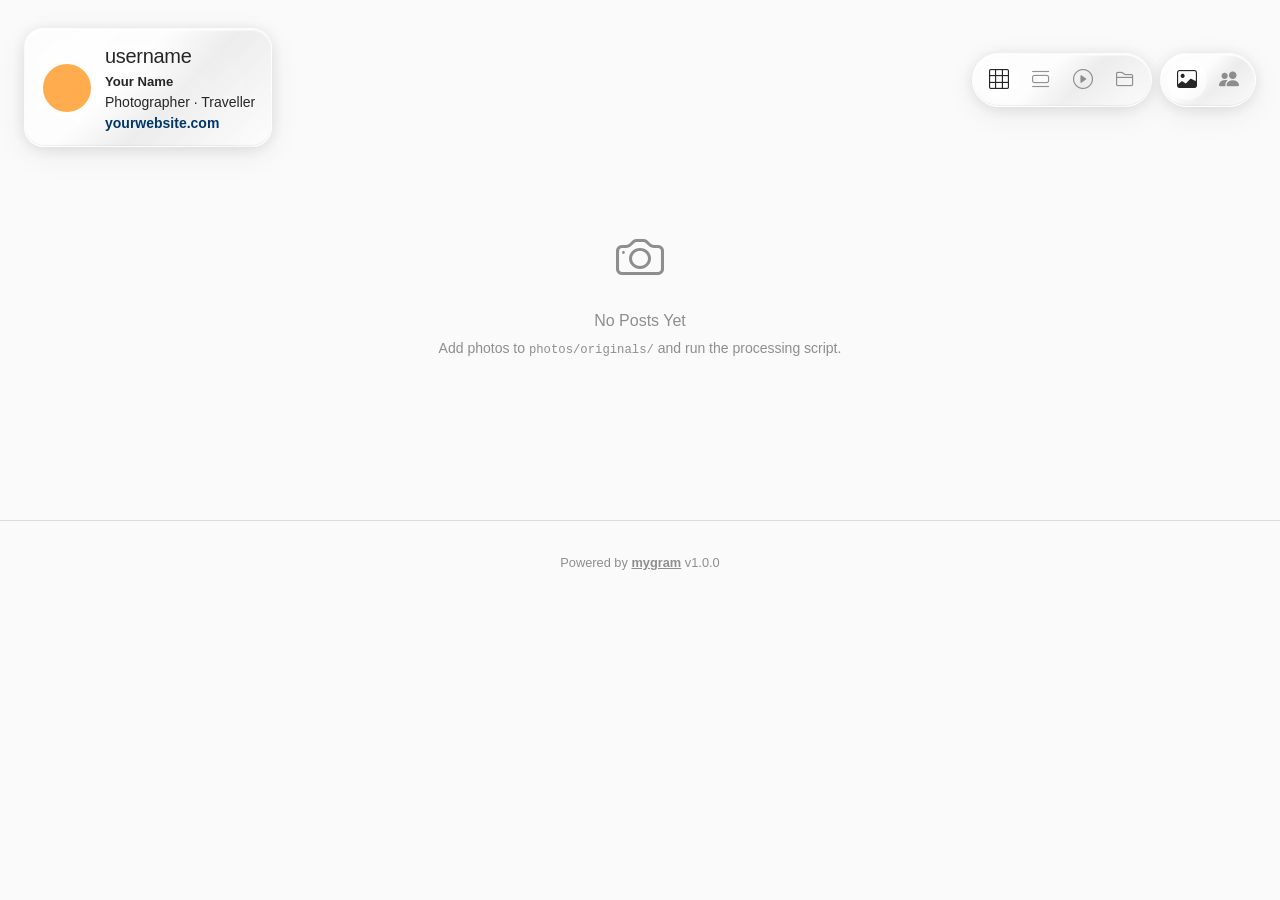
==== commit 07bf7e6c: "slideshow option" ====
--- a/index.html
+++ b/index.html
@@ -138,6 +138,11 @@
         </button>
       </li>
       <li class="nav-item" role="presentation">
+        <button class="nav-link" id="slideshow-tab" data-bs-toggle="tab" data-bs-target="#slideshow-view" type="button" role="tab" aria-selected="false">
+          <i class="bi bi-play-circle"></i><span class="d-none d-md-inline ms-1">SLIDESHOW</span>
+        </button>
+      </li>
+      <li class="nav-item" role="presentation">
         <button class="nav-link" id="albums-tab" data-bs-toggle="tab" data-bs-target="#albums-view" type="button" role="tab" aria-selected="false">
           <i class="bi bi-folder2"></i><span class="d-none d-md-inline ms-1">ALBUMS</span>
         </button>
@@ -162,6 +167,9 @@
           <!-- Dynamically populated by js/timeline.js -->
         </div>
       </div>
+
+      <!-- Slideshow View (placeholder pane – actual UI is the fullscreen overlay) -->
+      <div class="tab-pane fade" id="slideshow-view" role="tabpanel" aria-labelledby="slideshow-tab"></div>
 
       <!-- Albums View -->
       <div class="tab-pane fade" id="albums-view" role="tabpanel" aria-labelledby="albums-tab">
@@ -268,9 +276,18 @@
     <button class="bubble-btn bubble-btn-view" data-view-tab="timeline-tab" aria-label="Timeline">
       <i class="bi bi-view-list"></i>
     </button>
+    <button class="bubble-btn bubble-btn-view" data-view-tab="slideshow-tab" aria-label="Slideshow">
+      <i class="bi bi-play-circle"></i>
+    </button>
     <button class="bubble-btn bubble-btn-view" data-view-tab="albums-tab" aria-label="Albums">
       <i class="bi bi-folder2"></i>
     </button>
+  </div>
+
+  <!-- ===== SLIDESHOW FULLSCREEN OVERLAY ===== -->
+  <div class="slideshow-overlay d-none" id="slideshowOverlay">
+    <img class="slideshow-img slideshow-img-active" id="slideshowImgA" src="" alt="">
+    <img class="slideshow-img" id="slideshowImgB" src="" alt="">
   </div>
 
   <!-- ===== PALGRAM SECRET SETTINGS MODAL ===== -->
@@ -320,6 +337,7 @@
   <script src="js/timeline.js"></script>
   <script src="js/lightbox.js"></script>
   <script src="js/albums.js"></script>
+  <script src="js/slideshow.js"></script>
   <script src="js/palgram.js"></script>
   <script src="js/app.js"></script>
 </body>
--- a/css/style.css
+++ b/css/style.css
@@ -1935,3 +1935,68 @@
 .site-footer a {
   color: var(--text-secondary);
 }
+
+/* ---------- Slideshow Fullscreen Overlay ---------- */
+.slideshow-overlay {
+  position: fixed;
+  inset: 0;
+  z-index: 2000;
+  background: #000;
+  overflow: hidden;
+  cursor: default;
+  -webkit-user-select: none;
+  user-select: none;
+}
+
+.slideshow-img {
+  position: absolute;
+  inset: 0;
+  width: 100%;
+  height: 100%;
+  object-fit: contain;
+  opacity: 0;
+  transition: opacity 1.2s ease;
+  will-change: opacity;
+}
+
+.slideshow-img.slideshow-img-active {
+  opacity: 1;
+}
+
+/* When slideshow is active, bubble navs are hidden by default and
+   revealed with a class + fade.  z-index must sit above the overlay. */
+.slideshow-overlay ~ .bubble-nav,
+.slideshow-overlay ~ .profile-bubble,
+.slideshow-overlay ~ .desktop-header .bubble-nav,
+.slideshow-overlay ~ .desktop-header .profile-bubble {
+  /* Handled by JS classes below */
+}
+
+/* Force bubbles above the slideshow overlay when shown */
+.bubble-nav.slideshow-nav-visible,
+.profile-bubble.slideshow-nav-visible {
+  z-index: 2100 !important;
+  opacity: 1 !important;
+  pointer-events: auto !important;
+  transition: opacity 0.35s ease;
+}
+
+/* During slideshow, hide bubbles by default (unless .slideshow-nav-visible) */
+body.slideshow-active .bubble-nav:not(.slideshow-nav-visible),
+body.slideshow-active .profile-bubble:not(.slideshow-nav-visible) {
+  opacity: 0 !important;
+  pointer-events: none !important;
+  transition: opacity 0.5s ease;
+}
+
+/* Also hide the desktop header bar during slideshow */
+body.slideshow-active .desktop-header {
+  z-index: 2050;
+}
+
+body.slideshow-active .desktop-header .bubble-nav.slideshow-nav-visible,
+body.slideshow-active .desktop-header .profile-bubble.slideshow-nav-visible {
+  z-index: auto;
+  opacity: 1 !important;
+  pointer-events: auto !important;
+}
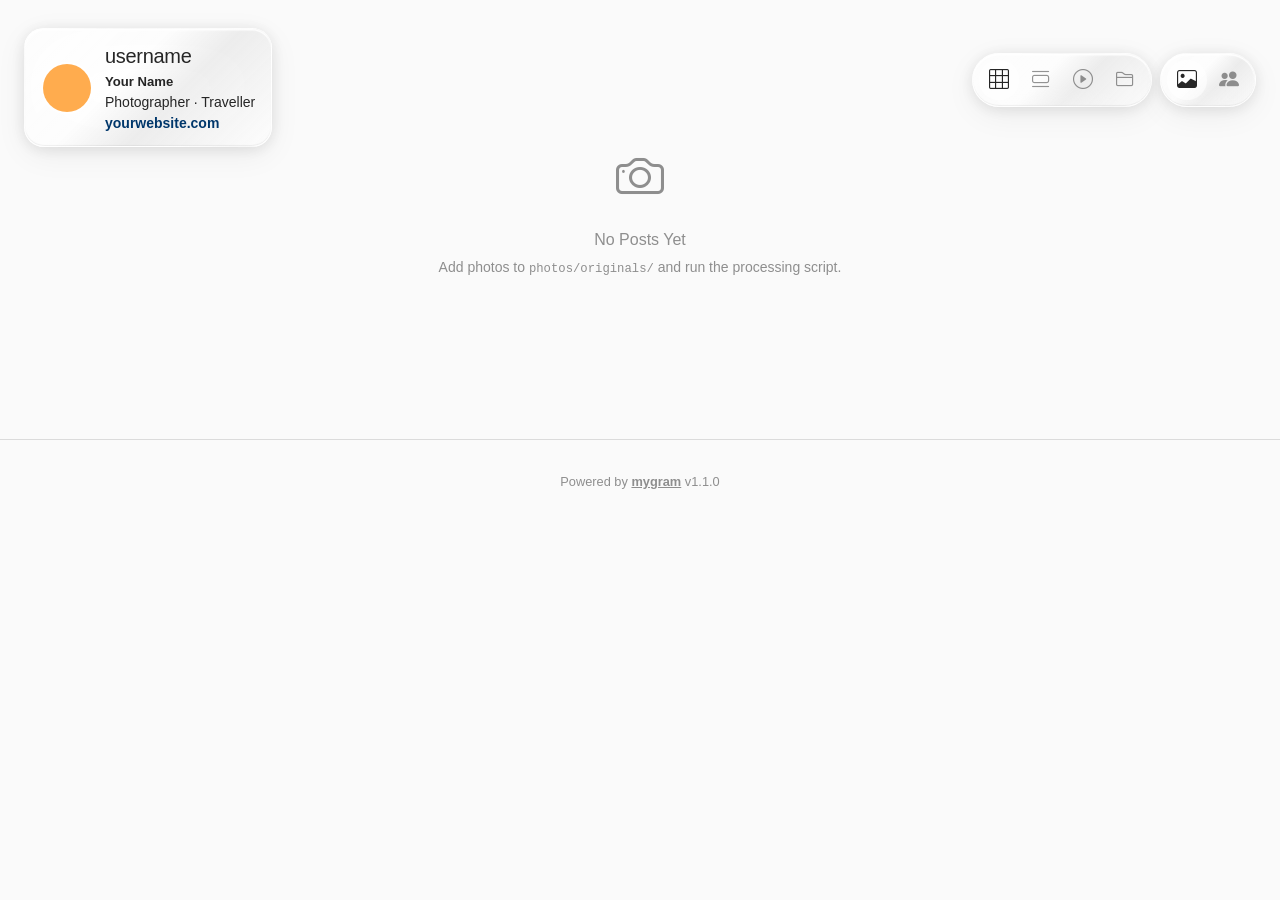
==== commit f8da2596: "Update index.html" ====
--- a/index.html
+++ b/index.html
@@ -326,7 +326,7 @@
 
   <!-- ===== FOOTER ===== -->
   <footer class="site-footer">
-    Powered by <a href="https://github.com/kevdoy/mygram-app" target="_blank" rel="noopener"><strong>mygram</strong></a> v1.0.0
+    Powered by <a href="https://github.com/kevdoy/mygram-app" target="_blank" rel="noopener"><strong>mygram</strong></a> v1.1.0
   </footer>
 
   <!-- ===== SCRIPTS ===== -->
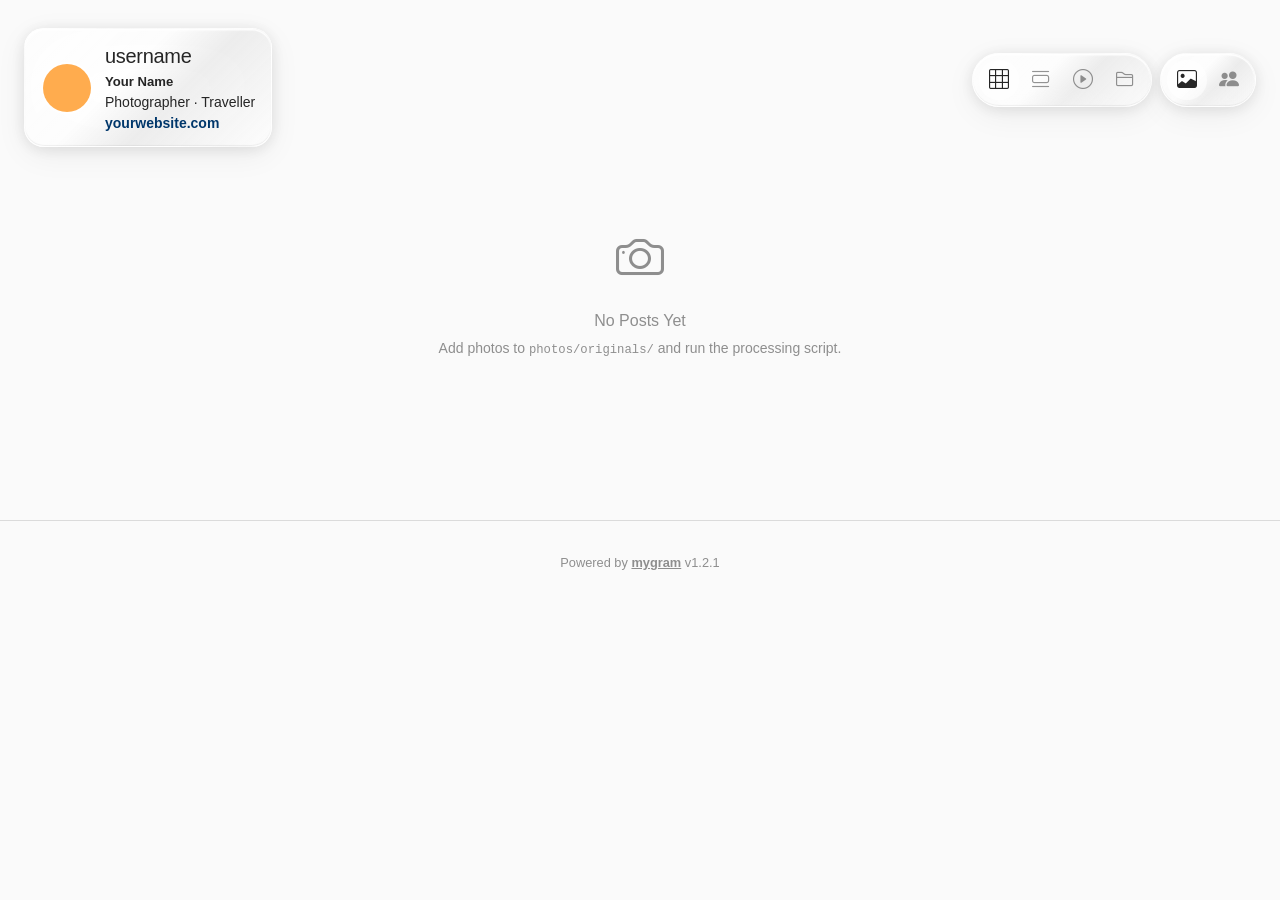
==== commit 99b0f668: "Add Tagging Ability [@Username](url) to tag pals in captions" ====
--- a/index.html
+++ b/index.html
@@ -326,7 +326,7 @@
 
   <!-- ===== FOOTER ===== -->
   <footer class="site-footer">
-    Powered by <a href="https://github.com/kevdoy/mygram-app" target="_blank" rel="noopener"><strong>mygram</strong></a> v1.1.0
+    Powered by <a href="https://github.com/kevdoy/mygram-app" target="_blank" rel="noopener"><strong>mygram</strong></a> v1.2.1
   </footer>
 
   <!-- ===== SCRIPTS ===== -->
@@ -338,6 +338,7 @@
   <script src="js/lightbox.js"></script>
   <script src="js/albums.js"></script>
   <script src="js/slideshow.js"></script>
+  <script src="js/mentions.js"></script>
   <script src="js/palgram.js"></script>
   <script src="js/app.js"></script>
 </body>
--- a/css/style.css
+++ b/css/style.css
@@ -1054,6 +1054,16 @@
   color: var(--text-primary);
 }
 
+.caption-mention {
+  color: var(--accent);
+  text-decoration: none;
+  font-weight: 600;
+}
+
+.caption-mention:hover {
+  text-decoration: underline;
+}
+
 .timeline-card .card-meta {
   font-size: 0.75rem;
   color: var(--text-secondary);
